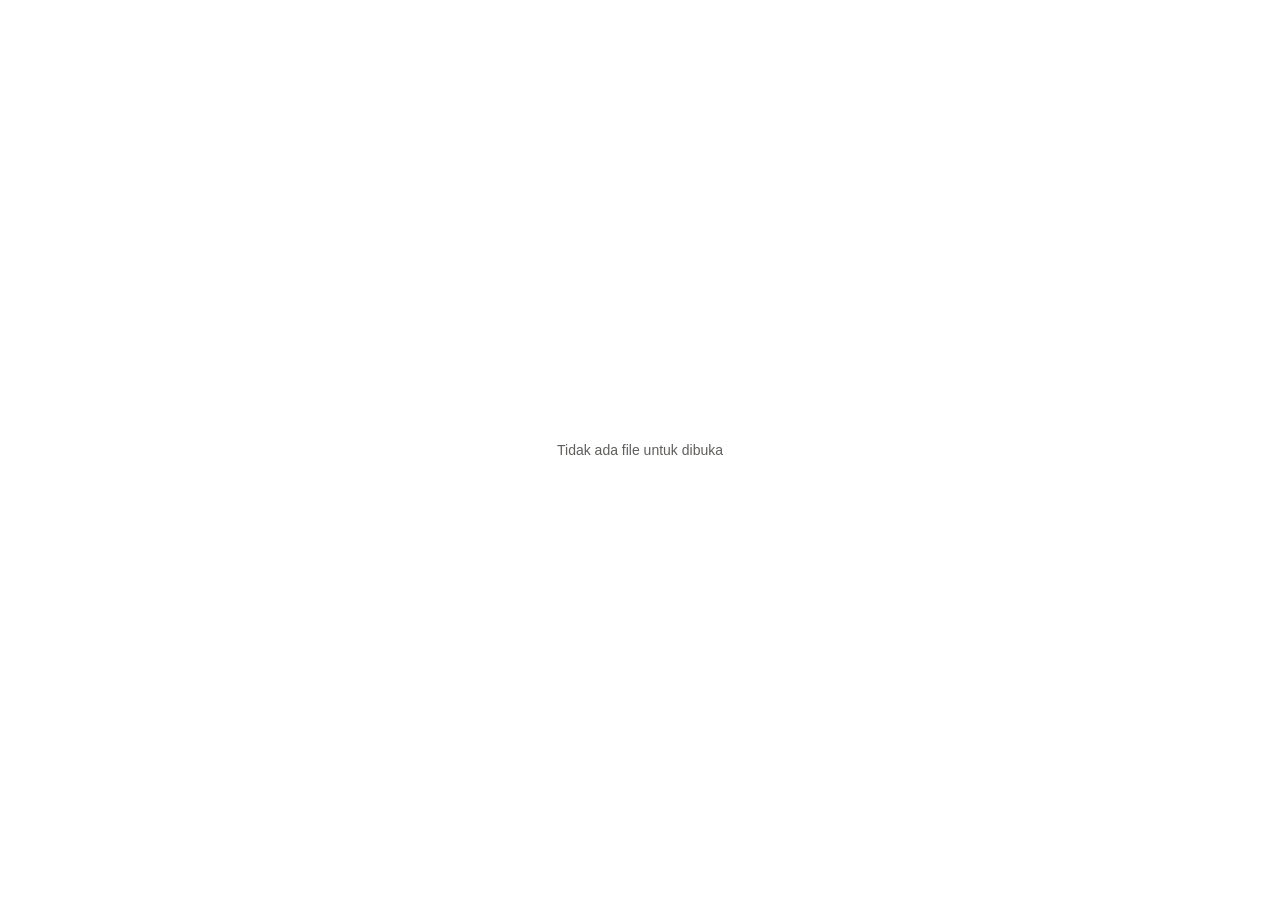
==== src/assets/public/pdf/index.html @ 7b9bfdc7 "Fix integrity guard: re-anchor hash pins to v89 bytes, rebuild signed APK - guard.js QUICK/FULL pin " ====
<!doctype html>
<html lang="zh-CN">
  <head>
<script>try{var __akL="genoffice.android.lang";if(!localStorage.getItem(__akL))localStorage.setItem(__akL,JSON.stringify("id"))}catch(e){}</script>

    <script src="../shim/guard.js"></script>
    <script src="../shim/xlsx.full.min.js"></script>
    <script src="../shim/pdf-tools.js"></script>
    <script src="../shim/jszip.min.js"></script>
    <script src="../shim/android-shim.js"></script>
    <script src="../shim/touch-zoom.js" defer></script>
    <link rel="icon" href="data:," />
    <meta charset="UTF-8" />
    <!-- script-src 'wasm-unsafe-eval': pdf.js image codecs (jbig2/openjpeg/qcms) -->
    <meta
      http-equiv="Content-Security-Policy"
      content="default-src 'self'; script-src 'self' 'wasm-unsafe-eval'; style-src 'self' 'unsafe-inline'; img-src 'self' data: blob:; font-src 'self' data: blob:; worker-src 'self' blob:; connect-src 'self' ws://localhost:*"
    />
    <meta name="viewport" content="width=device-width, initial-scale=1, maximum-scale=1, user-scalable=no, viewport-fit=cover" />
    <title>GenOffice PDF</title>
    <script type="module" crossorigin src="./assets/index-DvwRUmOd.js"></script>
    <link rel="stylesheet" crossorigin href="./assets/index-BDFH99j_.css">
      <link rel="stylesheet" href="../shim/zen-card.css" />
    <script src="../shim/zen-tab-anim.js" defer></script>
      <link rel="stylesheet" href="../shim/zen-ico.css" />
    <link rel="stylesheet" href="../shim/zen-pal-pdf.css" />
  </head>
  <body>
    <div id="root"></div>
  <script src="../shim/ai-anywhere.js"></script>
<script src="../shim/prompt-lib.js"></script>
<script src="../shim/ak-tools.js"></script>
</body>
</html>
---- src/assets/public/pdf/assets/index-BDFH99j_.css ----
.ai-plus{display:inline-flex;flex-shrink:0}.ai-plus-btn{display:inline-flex;align-items:center;justify-content:center;width:24px;height:24px;padding:0;border:1px solid transparent;border-radius:var(--radius-30);background:none;color:var(--text-secondary);cursor:pointer;transition:all var(--transition-fast)}.ai-plus-btn:hover,.ai-plus-btn.open{background:var(--hover);color:var(--text)}.ai-plus-btn.has-skills{color:var(--accent)}.ai-plus-btn:focus-visible{outline:none;border-color:var(--accent)}.ai-plus-pop{position:fixed;z-index:80;display:flex;flex-direction:column;width:280px;max-height:min(420px,70vh);padding:4px;background:var(--surface);border:1px solid var(--border-strong);border-radius:var(--radius-8);box-shadow:var(--shadow-menu);font-size:12px}.ai-plus-item{display:flex;align-items:center;gap:10px;width:100%;padding:7px 8px;border:none;border-radius:var(--radius-6);background:none;color:var(--text);font-family:inherit;font-size:13px;text-align:left;cursor:pointer}.ai-plus-item:hover{background:var(--hover)}.ai-plus-item-text{flex:1;min-width:0;overflow:hidden;text-overflow:ellipsis;white-space:nowrap}.ai-plus-chevron{color:var(--text-secondary)}.ai-plus-sep{height:1px;margin:4px 6px;background:var(--border-subtle)}.ai-plus-search-row{display:flex;align-items:center;gap:4px;padding:2px}.ai-plus-back{display:inline-flex;align-items:center;justify-content:center;width:24px;height:28px;flex-shrink:0;border:none;border-radius:var(--radius-6);background:none;color:var(--text-secondary);cursor:pointer}.ai-plus-back:hover{background:var(--hover);color:var(--text)}.ai-plus-search{flex:1;min-width:0;height:28px;padding:0 8px;border:1px solid var(--border-subtle);border-radius:var(--radius-6);background:var(--surface);color:var(--text);font-family:inherit;font-size:12px}.ai-plus-search:focus{outline:none;border-color:var(--accent)}.ai-plus-list{flex:1;min-height:0;margin-top:4px;overflow-y:auto}.ai-plus-empty{padding:12px 8px;color:var(--text-secondary);text-align:center}.ai-plus-skill{display:flex;align-items:center;gap:10px;width:100%;padding:6px 8px;border:none;border-radius:var(--radius-6);background:none;color:var(--text);font-family:inherit;text-align:left;cursor:pointer}.ai-plus-skill:hover{background:var(--hover)}.ai-plus-skill.on{background:var(--accent-soft)}.ai-plus-avatar{display:inline-flex;align-items:center;justify-content:center;width:26px;height:26px;flex-shrink:0;border-radius:50%;background:var(--hover);color:var(--text-secondary);font-size:12px;font-weight:600}.ai-plus-skill-text{display:flex;flex:1;min-width:0;flex-direction:column;gap:1px}.ai-plus-skill-name{font-size:13px;font-weight:500;overflow:hidden;text-overflow:ellipsis;white-space:nowrap}.ai-plus-skill-desc{color:var(--text-secondary);font-size:11px;overflow:hidden;text-overflow:ellipsis;white-space:nowrap}.ai-plus-check{flex-shrink:0;color:var(--accent)}.ai-plus-manage{flex-shrink:0;margin-top:4px;border-top:1px solid var(--border-subtle);border-radius:0 0 var(--radius-6) var(--radius-6);color:var(--text-secondary)}.ai-skill-chips{display:flex;flex-wrap:wrap;gap:6px;padding:8px 8px 0}.ai-skill-chips-sent{padding:0 0 6px}.ai-skill-chip{display:inline-flex;align-items:center;gap:5px;height:24px;max-width:220px;padding:0 6px 0 8px;border:1px solid var(--border-subtle);border-radius:var(--radius-30);background:var(--accent-soft);color:var(--text);font-size:12px}.ai-skill-chip-name{min-width:0;overflow:hidden;text-overflow:ellipsis;white-space:nowrap}.ai-skill-chip-remove{display:inline-flex;align-items:center;justify-content:center;width:16px;height:16px;padding:0;border:none;border-radius:50%;background:none;color:var(--text-secondary);cursor:pointer}.ai-skill-chip-remove:hover{background:var(--hover);color:var(--text)}.ai-usage-chip{display:inline-flex;align-items:center;gap:2px;font-size:11px;line-height:16px;color:var(--text-tertiary);font-variant-numeric:tabular-nums;-webkit-user-select:none;user-select:none;white-space:nowrap;flex-shrink:0}.ai-message-usage{display:flex;justify-content:flex-start;padding:0 2px;margin-top:-2px}:root{--ui-scale: 1;--surface: #ffffff;--surface-subtle: #f6f7f9;--chrome-bg: #ffffff;--canvas: #e6e6e6;--border: #e3e6ea;--border-subtle: #efefef;--border-strong: #d9d9d9;--border-hover: #d3d7dd;--text: #242424;--text-primary: #232425;--text-secondary: #606366;--text-tertiary: #909499;--text-muted: #616870;--text-dim: #605e5c;--hover: #f5f5f5;--pressed: #edebe9;--active-bg: #eaeaea;--bg-hover: #f5f5f5;--bg-hover-subtle: #f0f2f5;--bg-hover-strong: #e8eaee;--bg-hover-accent: #e0e4ea;--bg-content: #fafafa;--icon-muted: #b9bfc7;--danger: #d13438;--danger-bg: #fdf3f3;--docs-revision-bar: #c00000;--search-hit-bg: #ffe28a;--search-hit-active-bg: #ff9632;--search-hit-active-ink: #fff;--danger-border: #f0c8c9;--success: #107c41;--success-bg: #eaf7ef;--success-border: #c8e8d4;--color-bg-overlay: rgb(0 0 0 / 50%);--shadow-modal-strong: 0 20px 25px rgb(0 0 0 / 10%);--shadow-btn-hover: 0 2px 8px rgb(35 36 37 / 15%);--shadow-menu: 0 8px 24px rgb(0 0 0 / 18%);--gs-font-sans: "Arial", "Inter", -apple-system, BlinkMacSystemFont, "Segoe UI", Roboto, "Helvetica Neue", sans-serif;--color-btn-primary: #232425;--color-btn-primary-hover: #393a3b;--color-btn-primary-text: #ffffff;--color-ai-action: #e8663f;--color-ai-action-hover: #d4552f;--color-ai-action-text: #ffffff;--color-brand-secondary: #0f7fff;--color-text-primary: #232425;--color-text-secondary: #606366;--color-text-tertiary: #909499;--color-bg-page: #ffffff;--color-bg-subtle: #f5f5f5;--color-border-default: #eaeaea;--color-border-strong: #d0d3d8;--color-border-brand: #0f7fff;--color-error: #ef4444;--color-error-hover: #dc2626;--radius-6: 6px;--radius-8: 8px;--radius-12: 12px;--radius-16: 16px;--radius-30: 30px;--transition-fast: .15s cubic-bezier(.4, 0, .2, 1);--text-body-lg: 18px;--text-small: 14px;--text-caption: 12px;color-scheme:light}[data-theme=dark]{--surface: #1e1e1e;--surface-subtle: #2a2a2a;--chrome-bg: #252525;--canvas: #2b2b2b;--border: #3a3a3a;--border-subtle: #3a3a3a;--border-strong: #555;--border-hover: #555;--text: #e4e4e4;--text-primary: #e4e4e4;--text-secondary: #a0a0a0;--text-tertiary: #a0a0a0;--text-muted: #949494;--text-dim: #a0a0a0;--hover: #333;--pressed: #3c3c3c;--active-bg: #454545;--bg-hover: #333;--bg-hover-subtle: #333;--bg-hover-strong: #444;--bg-hover-accent: #444;--bg-content: #1a1a1a;--icon-muted: #666;--danger: #d13438;--danger-bg: #3a2020;--docs-revision-bar: #ff6b6b;--search-hit-bg: #745a1e;--search-hit-active-bg: #d4781f;--search-hit-active-ink: #1e1e1e;--danger-border: #5a3030;--success: #52c082;--success-bg: #20342a;--success-border: #33543f;--color-bg-overlay: rgb(0 0 0 / 60%);--shadow-modal-strong: 0 20px 25px rgb(0 0 0 / 30%);--shadow-btn-hover: 0 2px 8px rgb(0 0 0 / 50%);--shadow-menu: 0 8px 24px rgb(0 0 0 / 55%);--color-btn-primary: #e4e4e4;--color-btn-primary-hover: #d0d0d0;--color-btn-primary-text: #1e1e1e;--color-ai-action: #e8663f;--color-ai-action-hover: #f07a55;--color-ai-action-text: #ffffff;--color-brand-secondary: #4a9eff;--color-text-primary: #e4e4e4;--color-text-secondary: #a0a0a0;--color-text-tertiary: #8a8a8a;--color-bg-page: #1e1e1e;--color-bg-subtle: #2a2a2a;--color-border-default: #3a3a3a;--color-border-strong: #555;--color-border-brand: #4a9eff;color-scheme:dark}@media(prefers-color-scheme:dark){:root:not([data-theme=light]):not([data-theme=dark]){--surface: #1e1e1e;--surface-subtle: #2a2a2a;--chrome-bg: #252525;--canvas: #2b2b2b;--border: #3a3a3a;--border-subtle: #3a3a3a;--border-strong: #555;--border-hover: #555;--text: #e4e4e4;--text-primary: #e4e4e4;--text-secondary: #a0a0a0;--text-tertiary: #a0a0a0;--text-muted: #949494;--text-dim: #a0a0a0;--hover: #333;--pressed: #3c3c3c;--active-bg: #454545;--bg-hover: #333;--bg-hover-subtle: #333;--bg-hover-strong: #444;--bg-hover-accent: #444;--bg-content: #1a1a1a;--icon-muted: #666;--danger: #d13438;--danger-bg: #3a2020;--docs-revision-bar: #ff6b6b;--search-hit-bg: #745a1e;--search-hit-active-bg: #d4781f;--search-hit-active-ink: #1e1e1e;--danger-border: #5a3030;--success: #52c082;--success-bg: #20342a;--success-border: #33543f;--color-bg-overlay: rgb(0 0 0 / 60%);--shadow-modal-strong: 0 20px 25px rgb(0 0 0 / 30%);--shadow-btn-hover: 0 2px 8px rgb(0 0 0 / 50%);--shadow-menu: 0 8px 24px rgb(0 0 0 / 55%);--color-btn-primary: #e4e4e4;--color-btn-primary-hover: #d0d0d0;--color-btn-primary-text: #1e1e1e;--color-ai-action: #e8663f;--color-ai-action-hover: #f07a55;--color-ai-action-text: #ffffff;--color-brand-secondary: #4a9eff;--color-text-primary: #e4e4e4;--color-text-secondary: #a0a0a0;--color-text-tertiary: #8a8a8a;--color-bg-page: #1e1e1e;--color-bg-subtle: #2a2a2a;--color-border-default: #3a3a3a;--color-border-strong: #555;--color-border-brand: #4a9eff;color-scheme:dark}}.ui-screentip{position:fixed;z-index:100000;max-width:280px;padding:5px 10px;border-radius:var(--radius-6);border:1px solid var(--border-strong);background:var(--surface);color:var(--text-primary);font:12px/1.45 var(--gs-font-sans);box-shadow:0 4px 14px #0000002e;pointer-events:none;visibility:hidden;white-space:pre-line}.ui-screentip-kbd{margin-left:6px;color:var(--text-tertiary)}.ui-screentip-detail{margin-top:2px;color:var(--text-secondary)}.ai-model-picker{display:inline-flex;min-width:72px;flex:0 1 auto}.ai-model-chip{display:inline-flex;align-items:center;gap:5px;height:24px;max-width:200px;min-width:0;padding:0 7px 0 6px;flex:0 1 auto;border:1px solid transparent;border-radius:var(--radius-30);background:none;color:var(--text-secondary);font-family:inherit;font-size:var(--text-caption);font-weight:500;cursor:pointer;transition:all var(--transition-fast)}.ai-model-chip:hover,.ai-model-chip.open{background:var(--hover);color:var(--text)}.ai-model-chip:focus-visible{outline:none;border-color:var(--accent)}.ai-model-chip-text{min-width:0;overflow:hidden;text-overflow:ellipsis;white-space:nowrap}.ai-model-chip-caret{flex-shrink:0;color:var(--text-dim)}.gs-provider-logo{flex-shrink:0;display:inline-flex;width:14px;height:14px;color:var(--text)}.gs-provider-logo svg{width:100%;height:100%}.ai-model-pop{position:fixed;z-index:80;display:flex;flex-direction:column;width:260px;max-height:min(420px,70vh);padding:4px;background:var(--surface);border:1px solid var(--border-strong);border-radius:var(--radius-8);box-shadow:var(--shadow-menu);font-size:12px}.ai-model-pop-list{flex:1;min-height:0;overflow-y:auto}.ai-model-group+.ai-model-group{margin-top:4px;padding-top:4px;border-top:1px solid var(--border-subtle)}.ai-model-group-head{display:flex;align-items:center;gap:6px;padding:5px 8px 3px;color:var(--text-dim);font-size:11px;font-weight:600}.ai-model-item{display:flex;align-items:center;gap:8px;width:100%;padding:5px 8px 5px 28px;border:none;border-radius:var(--radius-6);background:none;color:var(--text);font-family:inherit;font-size:12px;text-align:left;cursor:pointer}.ai-model-item:hover,.ai-model-item:focus-visible{background:var(--hover);outline:none}.ai-model-item.selected{background:var(--accent-soft)}.ai-model-item-text{flex:1;min-width:0;overflow:hidden;text-overflow:ellipsis;white-space:nowrap}.ai-model-manage{flex-shrink:0;margin-top:4px;padding-left:8px;border-top:1px solid var(--border-subtle);border-radius:0 0 var(--radius-6) var(--radius-6);color:var(--text-secondary)}.ai-queue-strip{display:flex;flex-direction:column;gap:4px;padding:6px 8px;border-bottom:1px solid var(--border-subtle);background:var(--color-bg-subtle)}.ai-queue-strip .ai-queue-head{display:flex;align-items:center;justify-content:space-between;padding:0;gap:6px}.ai-queue-strip .ai-queue-toggle{display:inline-flex;align-items:center;gap:5px;padding:2px 4px;border:none;border-radius:5px;background:none;font-size:var(--text-caption);font-weight:500;color:var(--color-text-secondary);cursor:pointer}.ai-queue-strip .ai-queue-toggle:hover{background:var(--hover);color:var(--color-text-primary)}.ai-queue-strip .ai-queue-clear{display:inline-flex;align-items:center;justify-content:center;width:22px;height:22px;border:none;border-radius:5px;background:none;color:var(--icon-muted);cursor:pointer}.ai-queue-strip .ai-queue-clear:hover{background:var(--hover);color:var(--color-text-primary)}.ai-queue-strip .ai-queue-pause{display:inline-flex;align-items:center;justify-content:center;width:22px;height:22px;border:none;border-radius:5px;background:none;color:var(--icon-muted);cursor:pointer}.ai-queue-strip .ai-queue-pause:hover,.ai-queue-strip .ai-queue-pause[aria-pressed=true]{background:var(--hover);color:var(--color-text-primary)}.ai-queue-strip .ai-queue-hint{margin-right:auto;font-size:var(--text-caption);color:var(--color-text-secondary);padding:0}.ai-queue-strip .ai-queue-items{display:flex;flex-direction:column;gap:3px;margin:0;padding:0;list-style:none;max-height:120px;overflow-y:auto}.ai-queue-strip .ai-queue-item{display:flex;align-items:center;gap:4px}.ai-queue-strip .ai-queue-text{flex:1;min-width:0;overflow:hidden;text-overflow:ellipsis;white-space:nowrap;font-size:var(--text-caption);color:var(--color-text-secondary)}.ai-queue-strip .ai-queue-edit{flex:1;min-width:0;padding:2px 6px;border:1px solid var(--border);border-radius:5px;background:var(--canvas);color:var(--color-text-primary);font-size:var(--text-caption)}.ai-queue-strip .ai-queue-edit:focus{outline:none;border-color:var(--border-strong)}.ai-queue-strip .ai-queue-action{display:inline-flex;align-items:center;justify-content:center;flex:none;width:20px;height:20px;border:none;border-radius:4px;background:none;color:var(--icon-muted);cursor:pointer}.ai-queue-strip .ai-queue-action:hover{background:var(--hover);color:var(--color-text-primary)}.ai-queue-strip .ai-queue-item{cursor:grab}.ai-queue-strip .ai-queue-item:focus-visible{outline:1px solid var(--accent)}.ai-queue-strip .ai-queue-items.ai-queue-dragging,.ai-queue-strip .ai-queue-items.ai-queue-dragging .ai-queue-item{cursor:grabbing;-webkit-user-select:none;user-select:none}.ai-queue-strip .ai-queue-item[data-dragging=true]{opacity:.55}.gcp-palette{display:block;box-sizing:border-box;width:260px;padding:10px 12px;background:var(--surface);border:1px solid var(--border-strong);border-radius:8px;box-shadow:var(--shadow-modal-strong);color:var(--text);text-align:left;cursor:default}.gcp-palette.gcp-palette .gcp-auto{display:block;min-width:0;width:100%;height:28px;padding:0;border:1px solid var(--border-strong);border-radius:0;background:var(--surface);color:var(--text);font-size:12.5px;font-family:inherit;cursor:pointer}.gcp-palette.gcp-palette .gcp-auto:hover{background:var(--hover)}.gcp-palette.gcp-palette .gcp-auto.selected{background:var(--accent-soft)}.gcp-section-title{margin:12px 0 6px;color:var(--text);font-size:12.5px;font-weight:500}.gcp-section-title:first-child{margin-top:2px}.gcp-theme-base,.gcp-theme-shades,.gcp-standard-row{display:grid;grid-template-columns:repeat(10,20px);column-gap:4px;row-gap:0}.gcp-theme-base{margin-bottom:8px}.gcp-row{display:contents}.gcp-palette.gcp-palette .gcp-swatch{display:block;box-sizing:border-box;min-width:0;width:20px;height:20px;padding:0;border:1px solid color-mix(in srgb,var(--text) 18%,transparent);border-radius:0;cursor:pointer}.gcp-palette.gcp-palette .gcp-swatch:hover,.gcp-palette.gcp-palette .gcp-swatch:focus-visible,.gcp-palette.gcp-palette .gcp-swatch.selected{position:relative;z-index:1;outline:2px solid var(--accent);outline-offset:1px}.gcp-palette.gcp-palette .gcp-more{position:relative;display:flex;align-items:center;gap:8px;margin:12px -12px -10px;padding:9px 14px;border:none;border-top:1px solid var(--border);border-radius:0 0 8px 8px;background:none;color:var(--text);font-size:12.5px;font-weight:400;cursor:pointer}.gcp-palette.gcp-palette .gcp-more:hover{background:var(--hover)}.gcp-palette.gcp-palette .gcp-more-icon,.gcp-palette.gcp-palette .gcp-more-icon:hover{display:inline-flex;min-width:0;width:auto;height:auto;padding:0;background:none;line-height:1}.gcp-more input{position:absolute;inset:0;width:100%;height:100%;opacity:0;cursor:pointer}.gs-dd{position:relative;display:inline-flex;anchor-name:--gs-dd;anchor-scope:--gs-dd}.gs-dd-btn{box-sizing:border-box;display:flex;align-items:center;gap:6px;width:100%;min-width:0;height:26px;padding:0 5px 0 6px;border:1px solid var(--border-strong);border-radius:3px;background:var(--surface);color:var(--text);font-family:inherit;font-size:12px;text-align:left;cursor:pointer}.gs-dd-btn:focus-visible{border-color:var(--accent);outline:none}.gs-dd-btn:disabled{color:var(--text-dim);cursor:default}.gs-dd-value{flex:1;min-width:0;display:flex;align-items:center;overflow:hidden;white-space:nowrap}.gs-dd-caret{flex-shrink:0;display:flex;color:var(--text-dim)}.gs-dd-pop{position:fixed;position-anchor:--gs-dd;top:calc(anchor(bottom) + 2px);left:anchor(left);min-width:anchor-size(width);position-try-fallbacks:flip-block,flip-inline,flip-block flip-inline;position-visibility:anchors-visible;z-index:80;box-sizing:border-box;display:flex;flex-direction:column;gap:2px;max-height:320px;overflow-y:auto;padding:4px;background:var(--surface);border:1px solid var(--border-strong);border-radius:4px;box-shadow:var(--shadow-menu)}.gs-dd-pop.has-search{overflow:hidden}.gs-dd-list{display:contents}.gs-dd-pop.has-search .gs-dd-list{display:flex;flex-direction:column;gap:2px;min-height:0;overflow-y:auto}.gs-dd-search{box-sizing:border-box;flex-shrink:0;margin:0 0 2px;padding:4px 6px;border:1px solid var(--border-strong);border-radius:3px;background:var(--surface);color:var(--text);font-family:inherit;font-size:12px;outline:none}.gs-dd-search:focus{border-color:var(--accent)}.gs-dd-item{display:flex;align-items:center;flex-shrink:0;border:none;background:none;color:var(--text);border-radius:3px;padding:5px 6px;font-family:inherit;font-size:12px;text-align:left;cursor:pointer}.gs-dd-item.active{background:var(--hover)}.gs-dd-item:disabled{color:var(--text-dim);cursor:default}.gs-dd-item.selected{background:var(--accent-soft)}.ribbon-collapsible{position:relative}.ribbon-collapsible [data-ribbon-body]{anchor-name:--ribbon-body}.ribbon-collapsible.ribbon-collapsed [data-ribbon-body]{display:none}.ribbon-collapse-btn{position:absolute;position-anchor:--ribbon-body;bottom:calc(anchor(bottom) + 3px);right:calc(anchor(right) + 4px);z-index:61}.ribbon-collapse-btn,.ribbon-expand-btn{display:inline-flex;align-items:center;justify-content:center;width:20px;height:18px;padding:0;border:0;border-radius:3px;background:transparent;color:var(--text-secondary);cursor:pointer;-webkit-app-region:no-drag}.ribbon-collapse-btn:hover,.ribbon-expand-btn:hover{background:var(--hover);color:var(--text)}.ribbon-expand-btn{margin-left:4px}.ai-md-table-wrap{overflow-x:auto;margin:0 0 16px}.ai-md-table{border-collapse:collapse;font-size:.95em;line-height:1.45}.ai-md-table th,.ai-md-table td{border:1px solid var(--border);padding:4px 10px;text-align:left;vertical-align:top}.ai-md-table th{background:var(--surface-subtle);font-weight:600}.ai-md-pre{margin:0 0 16px;padding:10px 12px;border-radius:6px;background:var(--color-bg-subtle);overflow-x:auto;line-height:1.5;font-size:13px;font-family:ui-monospace,SFMono-Regular,SF Mono,Menlo,Consolas,monospace}.ai-md .ai-md-pre code{padding:0;border-radius:0;background:none;color:inherit;font-size:inherit;white-space:pre}html[data-ai-font-size] .ai-chat,html[data-ai-font-size] .ai-composer{zoom:var(--ai-font-zoom, 1)}html[data-ai-panel-side=right]{--ai-panel-border-left: 1px;--ai-panel-border-right: 0px}html[data-ai-panel-side=right] .ai-dock{order:1}html[data-ai-panel-side=right] .ai-panel-resizer{left:0;right:auto}html[data-ai-panel-side=right] .sheet-body{grid-template-columns:minmax(0,1fr) var(--copilot-width, 360px)}html[data-ai-panel-side=right] .sheet-body>.copilot{order:1}html[data-ai-panel-side=right] .app-shell.copilot-collapsed .sheet-body{grid-template-columns:minmax(0,1fr) 34px}html[data-ai-panel-side=right] .ai-panel-collapse svg{transform:scaleX(-1)}.ai-msg-scope{display:flex;flex-direction:column;gap:3px;margin-bottom:6px;padding-left:9px;border-left:2px solid var(--color-brand-secondary);white-space:normal}.ai-msg-scope-label{display:inline-flex;align-items:center;gap:5px;font-size:var(--text-caption);font-weight:500;color:var(--color-brand-secondary)}.ai-msg-scope-label:before{content:"";width:5px;height:5px;border-radius:50%;background:currentColor}.ai-msg-scope-text{display:-webkit-box;-webkit-line-clamp:2;-webkit-box-orient:vertical;overflow:hidden;font-size:var(--text-caption);line-height:1.45;color:var(--color-text-secondary);word-break:break-word}:root{--accent: #c43e1c;--accent-dark: #a33517;--accent-soft: #fbeae5;--pdf-error: #c0392b;--pdf-error-border: rgb(192 57 43 / 45%);--pdf-error-bg-hover: rgb(192 57 43 / 8%);--pdf-ok: #217346;--pdf-sig-warn: #a05a00;--pdf-thumb-border-hover: #a8a6a4;--pdf-prop-bg: rgb(0 0 0 / 3%);--pdf-focus-ring: rgb(35 36 37 / 20%);--pdf-shimmer-base: #666;--pdf-shimmer-hi: #d9d9d9;--pdf-statusbar-bg: #f3f4f6;--pdf-statusbar-border: #e1e4e8;--pdf-statusbar-hover: rgb(0 0 0 / 8%);--pdf-swatch-ring: rgb(0 0 0 / 15%);--pdf-scroll-thumb: rgb(0 0 0 / 25%);--pdf-paper: #fff;--pdf-on-accent: #fff;--pdf-select: #c43e1c;--pdf-select-glow: rgb(196 62 28 / 90%);--pdf-ink-highlight: #ffde59;--pdf-ink-underline: #2b66ff;--pdf-ink-strike: #db3830;--pdf-redaction-stripe-dark: rgba(0, 0, 0, .72);--pdf-redaction-stripe-light: rgba(58, 58, 58, .78);--pdf-redaction-border: #d93333;--pdf-form-border: rgb(60 120 216 / 55%);--pdf-form-bg: rgb(235 243 255 / 55%);--pdf-form-text: #222;--pdf-form-control-border: #333;--pdf-form-control-mark: #111;--pdf-formdesign-fill: rgb(60 120 216 / 14%);--pdf-formdesign-fill-selected: rgb(60 120 216 / 24%);--pdf-sign-drop-bg: rgb(196 62 28 / 6%);--pdf-search-hit-bg: rgb(255 214 0 / 35%);--pdf-search-hit-cur-bg: rgb(255 150 50 / 55%);--pdf-search-hit-cur-outline: #f08c00;--pdf-link-hover-bg: rgb(196 62 28 / 12%);--pdf-link-hover-ring: rgb(196 62 28 / 35%);--pdf-text-selection: rgb(56 108 255 / 32%);--pdf-page-hover-outline: rgb(0 0 0 / 35%);--pdf-textedit-paper: #fff;--pdf-textedit-ink: #111;--pdf-textedit-ring: rgb(196 62 28 / 90%);--pdf-textedit-hover-bg: rgb(196 62 28 / 10%);--pdf-textblock-ring: rgb(96 99 102 / 40%);--pdf-textblock-ring-hover: rgb(196 62 28 / 65%);--pdf-textblock-hover-bg: rgb(196 62 28 / 5%);--pdf-imgedit-hover-bg: rgb(196 62 28 / 8%);--pdf-imgedit-veil-bg: rgb(255 255 255 / 62%);--pdf-imgedit-ghost-bg: rgb(196 62 28 / 6%);--pdf-toast-bg: rgb(32 33 36 / 92%);--pdf-toast-text: #fff;--pdf-toast-action: #8ab4f8;--pdf-mask-bg: rgb(0 0 0 / 50%);--pdf-shadow-menu: 0 8px 24px rgb(0 0 0 / 18%);--pdf-shadow-popup: 0 4px 16px rgb(0 0 0 / 15%);--pdf-shadow-toast: 0 4px 16px rgb(0 0 0 / 25%);--pdf-shadow-modal: 0 3px 30px rgb(0 0 0 / 8%);--pdf-shadow-modal-gs: 0 12px 40px rgb(0 0 0 / 16%);--pdf-input-focus: #0f7fff;--pdf-input-ring: rgb(15 127 255 / 10%);--pdf-error-ring: rgb(239 68 68 / 10%);--pdf-shadow-page: 0 1px 4px rgb(0 0 0 / 18%);--pdf-shadow-pin: 0 1px 4px rgb(0 0 0 / 30%);--pdf-shadow-drop: 0 6px 20px rgb(0 0 0 / 14%), 0 1px 3px rgb(0 0 0 / 8%);--pdf-shadow-composer: 0 6px 30px rgb(0 0 0 / 8%)}[data-theme=dark]{--accent: #e8663f;--accent-dark: #d4552f;--accent-soft: #43261d;--pdf-error: #e57373;--pdf-error-border: rgb(229 115 115 / 50%);--pdf-error-bg-hover: rgb(229 115 115 / 12%);--pdf-ok: #58b380;--pdf-sig-warn: #e0a94f;--pdf-thumb-border-hover: #777;--pdf-prop-bg: rgb(255 255 255 / 5%);--pdf-focus-ring: rgb(255 255 255 / 30%);--pdf-shimmer-base: #8a8a8a;--pdf-shimmer-hi: #d0d0d0;--pdf-statusbar-bg: #252525;--pdf-statusbar-border: #3a3a3a;--pdf-statusbar-hover: rgb(255 255 255 / 10%);--pdf-swatch-ring: rgb(255 255 255 / 30%);--pdf-scroll-thumb: rgb(255 255 255 / 28%);--pdf-shadow-modal-gs: 0 20px 50px rgb(0 0 0 / 65%);--pdf-input-focus: #4a9eff;--pdf-input-ring: rgb(74 158 255 / 20%);--pdf-error-ring: rgb(242 139 130 / 20%)}@media(prefers-color-scheme:dark){:root:not([data-theme=light]):not([data-theme=dark]){--accent: #e8663f;--accent-dark: #d4552f;--accent-soft: #43261d;--pdf-error: #e57373;--pdf-error-border: rgb(229 115 115 / 50%);--pdf-error-bg-hover: rgb(229 115 115 / 12%);--pdf-ok: #58b380;--pdf-sig-warn: #e0a94f;--pdf-thumb-border-hover: #777;--pdf-prop-bg: rgb(255 255 255 / 5%);--pdf-focus-ring: rgb(255 255 255 / 30%);--pdf-shimmer-base: #8a8a8a;--pdf-shimmer-hi: #d0d0d0;--pdf-statusbar-bg: #252525;--pdf-statusbar-border: #3a3a3a;--pdf-statusbar-hover: rgb(255 255 255 / 10%);--pdf-swatch-ring: rgb(255 255 255 / 30%);--pdf-scroll-thumb: rgb(255 255 255 / 28%);--pdf-shadow-modal-gs: 0 20px 50px rgb(0 0 0 / 65%);--pdf-input-focus: #4a9eff;--pdf-input-ring: rgb(74 158 255 / 20%);--pdf-error-ring: rgb(242 139 130 / 20%)}}*{box-sizing:border-box}:root{--ui-cjk: "PingFang SC", "Microsoft YaHei"}:root:lang(ja){--ui-cjk: "Hiragino Sans", "Hiragino Kaku Gothic ProN", "Yu Gothic UI", "Yu Gothic", "Meiryo"}:root:lang(ko){--ui-cjk: "Apple SD Gothic Neo", "Malgun Gothic"}:root:lang(zh-TW){--ui-cjk: "PingFang TC", "Microsoft JhengHei"}html,body,#root{height:100%;margin:0}body{font-family:"Segoe UI",-apple-system,BlinkMacSystemFont,var(--ui-cjk),sans-serif;font-size:13px;color:var(--text);background:var(--chrome-bg);overflow:hidden;-webkit-font-smoothing:antialiased}button{font-family:inherit}.app{display:flex;flex-direction:column;height:100%}.pdf-placeholder{flex:1;display:flex;align-items:center;justify-content:center;color:var(--text-dim);font-size:14px}.ribbon{flex-shrink:0;background:var(--chrome-bg);border-bottom:1px solid var(--border-strong);-webkit-user-select:none;user-select:none}.ribbon-tabs{display:flex;align-items:center;padding:5px 10px 0;min-height:35px;gap:2px}.ribbon-tabs-spacer{flex:1}.qa-btn{width:30px;height:28px;border:none;background:none;border-radius:4px;cursor:pointer;font-size:13px;color:var(--text-primary)}.qa-btn svg{display:block;margin:0 auto}.qa-btn:hover:not(:disabled){background:var(--hover)}.qa-btn:disabled{opacity:.55;cursor:default}.qa-sep{width:1px;height:16px;margin:0 6px;background:var(--border-strong);flex-shrink:0}.ribbon-tab{position:relative;border:none;background:none;padding:7px 9px 6px;font-size:13px;font-weight:600;color:inherit;cursor:pointer;border-bottom:2.5px solid transparent}.ribbon-tab:hover,.ribbon-tab.active{color:var(--accent)}.ribbon-tab.active:after{content:"";position:absolute;left:13px;right:13px;bottom:-2.5px;height:2.5px;border-radius:1px;background:var(--accent)}.ribbon-body{display:flex;align-items:stretch;padding:6px 12px 1px;height:80px;overflow-x:scroll;overflow-y:hidden}.ribbon-body::-webkit-scrollbar{height:5px}.ribbon-body::-webkit-scrollbar-track{background:transparent}.ribbon-body::-webkit-scrollbar-thumb{border-radius:2.5px;background:var(--pdf-scroll-thumb)}.ribbon-group{display:flex;flex-direction:column;justify-content:center;padding:2px 4px;flex-shrink:0}.ribbon-group-items{display:flex;align-items:center;gap:2px;flex:1}.ribbon-sep{width:1px;flex-shrink:0;background:var(--border);margin:8px 6px}.rb-big{display:flex;flex-direction:column;align-items:center;gap:4px;border:none;background:none;border-radius:4px;padding:4px 7px 6px;font-size:12px;cursor:pointer;color:var(--text);flex-shrink:0;white-space:nowrap}.rb-big-icon{min-height:28px;flex:1;display:flex;align-items:center;justify-content:center;color:var(--text-primary);align-self:stretch;border-radius:4px;padding:3px 4px;margin:0 -4px}.rb-big:hover:not(:disabled) .rb-big-icon{background:var(--hover)}.rb-big:disabled{opacity:.4;cursor:default}.rb-big.active .rb-big-icon{background:var(--active-bg)}.rb-big.rb-ai{font-size:11px;font-weight:500}.rb-big.rb-ai>span:not(.rb-big-icon){margin-top:-1px}.rb-big.rb-ai.active,.rb-big.rb-ai:hover:not(:disabled){background:none;color:var(--color-text-primary)}.rb-big.rb-ai.active .rb-big-icon,.rb-big.rb-ai:hover:not(:disabled) .rb-big-icon{background:none}.rb-big.ai-entry{border-radius:4px}.rb-big.ai-entry:hover:not(:disabled){background:var(--hover)}.rb-big.ai-entry.active{background:var(--active-bg);color:var(--text)}.rb-big.ai-entry:hover:not(:disabled) .rb-big-icon,.rb-big.ai-entry.active .rb-big-icon{background:transparent}.ai-feature-icon{display:grid;place-items:center;width:28px;height:28px;color:var(--color-brand-secondary)}.ai-feature-icon svg{width:24px;height:24px}.rb-col{display:flex;flex-direction:column;gap:4px}.rb-row{display:flex;align-items:center;gap:2px}.rb-small{display:flex;align-items:center;gap:5px;border:none;background:none;border-radius:3px;padding:3px 8px;font-size:12px;text-align:left;cursor:pointer;color:var(--text);white-space:nowrap}.rb-small:hover:not(:disabled){background:var(--hover)}.ribbon-compact .ribbon-body{height:45px;padding-top:5px;padding-bottom:1px}.ribbon-compact .rb-big{gap:0;padding:2px 5px}.ribbon-compact .rb-big-icon{min-height:22px;flex:none;padding:1px 3px;margin:0 -2px}.ribbon-compact .rb-big>span:not(.rb-big-icon){position:absolute;width:1px;height:1px;padding:0;margin:-1px;overflow:hidden;clip-path:inset(50%);white-space:nowrap;border:0}.ribbon-compact .ribbon-group{padding:0 3px}.ribbon-compact .rb-col{flex-direction:row;align-items:center;gap:4px}.ribbon-compact .rb-highlight-main{padding-right:16px}.ribbon-compact .rb-highlight-caret{top:2px;height:22px}.rb-icon{min-width:27px;height:26px;border:none;background:none;border-radius:3px;font-size:13px;cursor:pointer;color:var(--text-primary);padding:0 5px}.rb-icon:hover:not(:disabled){background:var(--hover)}.tb-page-input{width:40px;height:24px;border:1px solid var(--border-strong);border-radius:4px;text-align:center;font-size:12px;background:var(--surface);color:var(--text)}.tb-page-input:focus{outline:none;border-color:var(--accent)}.tb-page-total{color:var(--text-dim);font-size:12px;margin:0 4px;white-space:nowrap}.tb-zoom{min-width:42px;text-align:center;color:var(--text-dim);font-size:12px}.tb-save-error{color:var(--pdf-error);font-size:12px;margin-right:4px}.tb-save-ok{color:var(--pdf-ok);font-size:12px;margin-right:4px}.tb-save-pending{color:var(--text-dim);font-size:12px;margin-right:4px}.tb-form-warning{color:var(--pdf-error);font-size:11px;font-weight:600;margin-right:4px}.form-ribbon-progress{min-width:72px;padding:0 8px;color:var(--text-dim);font-size:12px;text-align:center;white-space:nowrap}.thumb-menu{position:fixed;z-index:60;min-width:170px;background:var(--surface);border:1px solid var(--border-strong);border-radius:6px;box-shadow:var(--pdf-shadow-menu);padding:5px}.thumb-menu button{display:flex;align-items:center;width:100%;border:none;background:none;padding:8px 12px;font-size:13px;border-radius:4px;cursor:pointer;color:var(--text)}.thumb-menu button:hover:not(:disabled){background:var(--hover)}.thumb-menu button:disabled{opacity:.4;cursor:default}.thumb-menu-sep{height:1px;margin:4px 0;background:var(--border)}.pdf-sel-popup{position:fixed;z-index:30;display:flex;gap:2px;padding:4px;background:var(--surface);border:1px solid var(--border);border-radius:8px;box-shadow:var(--pdf-shadow-popup);transform:translate(-50%);-webkit-user-select:none;user-select:none}.pdf-sel-popup button{display:flex;align-items:center;justify-content:center;width:30px;height:28px;border:none;background:none;border-radius:5px;cursor:pointer}.pdf-sel-popup button:hover{background:var(--hover)}.pdf-sel-popup button.is-active{background:var(--accent-soft);box-shadow:inset 0 0 0 1px var(--accent)}.sel-swatch{display:inline-flex;align-items:center;justify-content:center;width:16px;height:16px;border-radius:3px;font-size:11px;font-weight:700}.sel-swatch-hl{background:var(--pdf-ink-highlight)}.sel-swatch-ul{color:var(--pdf-ink-underline);text-decoration:underline}.sel-swatch-st{color:var(--pdf-ink-strike);text-decoration:line-through}.pdf-markup{position:absolute;pointer-events:none;z-index:3}.pdf-markup-highlight{mix-blend-mode:multiply}.pdf-markup-strikeout{background-repeat:no-repeat;background-size:100% 2px;background-position:0 46%}.pdf-markup-selected,.pdf-markup-selected:hover,.pdf-stamp-selected,.pdf-stamp-selected:hover,.pdf-note-pin-selected{outline:1px solid var(--pdf-select);outline-offset:1px}.pdf-draw-selected{filter:drop-shadow(0 0 3px var(--pdf-select-glow))}.pdf-del-popup{position:fixed;z-index:30;display:flex;align-items:center;gap:2px;padding:4px;background:var(--surface);border:1px solid var(--border);border-radius:8px;box-shadow:var(--pdf-shadow-popup);transform:translate(-50%);-webkit-user-select:none;user-select:none}.pdf-del-popup button{display:flex;align-items:center;gap:6px;border:none;background:none;padding:5px 10px;border-radius:5px;font-size:12px;color:var(--text);cursor:pointer;white-space:nowrap}.pdf-del-popup button svg{flex:none;opacity:.8}.pdf-del-popup button:hover{background:var(--hover)}.pdf-del-popup .pdf-del-popup-danger:hover{background:var(--pdf-error-bg-hover);color:var(--pdf-error)}.pdf-del-popup-sep{align-self:stretch;width:1px;margin:3px 2px;background:var(--border)}.pdf-opacity-menu{position:absolute;top:calc(100% + 4px);left:50%;transform:translate(-50%);display:flex;gap:2px;padding:4px;background:var(--surface);border:1px solid var(--border);border-radius:8px;box-shadow:var(--pdf-shadow-popup)}.pdf-toast{position:fixed;left:50%;bottom:28px;transform:translate(-50%);z-index:60;display:flex;align-items:center;gap:12px;padding:8px 14px;background:var(--pdf-toast-bg);color:var(--pdf-toast-text);font-size:13px;border-radius:8px;box-shadow:var(--pdf-shadow-toast)}.pdf-toast button{border:none;background:none;padding:0;color:var(--pdf-toast-action);font-size:13px;font-weight:600;cursor:pointer}.pdf-toast button:hover{text-decoration:underline}.pdf-toast-notice{bottom:64px;max-width:min(70vw,560px)}.pdf-form-layer{position:absolute;inset:0;z-index:2}.pdf-form-input{position:absolute;box-sizing:border-box;border:1px solid var(--pdf-form-border);background:var(--pdf-form-bg);border-radius:2px;padding:0 3px;font-family:inherit;color:var(--pdf-form-text);resize:none}.pdf-form-input:focus{outline:none;border-color:var(--pdf-select);background:var(--pdf-paper)}.pdf-form-checkbox{position:absolute;box-sizing:border-box;appearance:none;margin:0;border:1px solid var(--pdf-form-control-border);border-radius:0;background:var(--pdf-paper);cursor:pointer}.pdf-form-checkbox:checked{background:var(--pdf-paper)}.pdf-form-checkbox:checked:after{position:absolute;inset:17%;background:var(--pdf-form-control-mark);content:"";-webkit-mask:url("data:image/svg+xml,%3Csvg viewBox='0 0 16 16' xmlns='http://www.w3.org/2000/svg'%3E%3Cpath d='M0 8.4 2.5 6l3 3L13.2 1 16 3.3 5.6 15z'/%3E%3C/svg%3E") center / contain no-repeat;mask:url("data:image/svg+xml,%3Csvg viewBox='0 0 16 16' xmlns='http://www.w3.org/2000/svg'%3E%3Cpath d='M0 8.4 2.5 6l3 3L13.2 1 16 3.3 5.6 15z'/%3E%3C/svg%3E") center / contain no-repeat}.pdf-form-checkbox:disabled{cursor:default}.pdf-form-radio{position:absolute;margin:0;accent-color:var(--pdf-select)}.pdf-form-input.is-required-empty,.pdf-form-input.is-invalid,.pdf-form-select.is-required-empty .gs-dd-btn{border-color:var(--pdf-error)}.pdf-form-date-pick{position:absolute;display:flex;align-items:center;justify-content:center;padding:0;border:0;background:transparent;color:var(--text-muted);cursor:pointer}.pdf-form-date-pick:hover{color:var(--pdf-select)}.pdf-form-date-pick svg{width:70%;height:70%}.pdf-form-date-native{position:absolute;opacity:0;pointer-events:none}.pdf-form-date-error{position:absolute;z-index:2;padding:2px 6px;border:1px solid var(--pdf-error);border-radius:3px;background:var(--surface);color:var(--pdf-error);font-size:11px;line-height:1.4;white-space:nowrap;box-shadow:var(--shadow-menu)}.pdf-form-checkbox.is-required-empty,.pdf-form-radio.is-required-empty{outline:1px solid var(--pdf-error);outline-offset:1px}.pdf-form-input.is-active:focus-within,.pdf-form-select.is-active:focus-within,.pdf-form-radio.is-active:focus-within,.pdf-form-signature.is-active:focus-within{outline:2px solid var(--pdf-select);outline-offset:1px}.pdf-form-checkbox.is-active:focus-within{outline:1px dotted var(--pdf-form-control-mark);outline-offset:3px}.pdf-form-input.is-comb{letter-spacing:.15em}.pdf-form-signature{position:absolute;box-sizing:border-box;border:1px dashed var(--pdf-form-border);border-radius:2px;background:var(--pdf-form-bg);color:var(--pdf-form-text);font:inherit;cursor:pointer}.pdf-form-signature:hover:not(:disabled){border-style:solid}.pdf-form-signature.is-signed{border-color:transparent;background:transparent;color:transparent}.pdf-form-select{position:absolute;box-sizing:border-box}.pdf-form-select .gs-dd{width:100%;height:100%}.pdf-form-select .gs-dd-btn{height:100%;border:1px solid var(--pdf-form-border);background:var(--pdf-form-bg);border-radius:2px;padding:0 2px;font-size:inherit;color:var(--pdf-form-text)}.pdf-form-select .gs-dd-btn:focus{outline:none;border-color:var(--pdf-select);background:var(--pdf-paper)}.pdf-body{position:relative;display:flex;flex:1;min-height:0;background:var(--canvas)}.pdf-thumbs{width:150px;flex-shrink:0;overflow-y:auto;padding:10px;background:var(--surface);border-right:1px solid var(--border);-webkit-user-select:none;user-select:none}.pdf-side-resizer{position:relative;width:16px;margin:0 -8px;flex-shrink:0;cursor:col-resize;z-index:20;background:transparent;touch-action:none;-webkit-user-select:none;user-select:none;-webkit-touch-callout:none;-webkit-tap-highlight-color:transparent}.pdf-side-resizer:after{content:"";position:absolute;left:50%;top:50%;width:4px;height:56px;border-radius:999px;transform:translate(-50%,-50%);background:var(--text-dim, currentColor);opacity:.35;transition:opacity .15s ease,width .15s ease,background-color .15s ease}.pdf-side-resizer:hover:after{opacity:.7}.pdf-side-resizer.pdf-side-resizer-armed:after{width:6px;opacity:1;background:var(--text, currentColor)}.pdf-thumb{display:flex;flex-direction:column;align-items:center;gap:3px;padding-bottom:10px;cursor:pointer;outline:none}.pdf-thumb-box{position:relative;width:100%;background:var(--pdf-paper);border:2px solid var(--border-strong);border-radius:4px;overflow:hidden;line-height:0}.pdf-thumb-livepreview{position:absolute;pointer-events:none}.pdf-thumb-overlay{position:absolute;left:0;top:0;transform-origin:0 0}.pdf-thumb-overlay,.pdf-thumb-overlay *{pointer-events:none!important}.pdf-thumb-box canvas{display:block}.pdf-thumb:hover .pdf-thumb-box{border-color:var(--pdf-thumb-border-hover)}.pdf-thumb-active .pdf-thumb-box{border-color:var(--accent)}.pdf-thumb-no{font-size:11px;color:var(--text-dim)}.pdf-thumb-active .pdf-thumb-no{color:var(--accent);font-weight:600}.pdf-scroll{direction:ltr;flex:1;overflow:hidden;contain:paint;padding:0 24px;background:var(--canvas)}.pdf-scroll-inner{width:100%;height:100%;overflow:auto}.pdf-scroll{position:relative}.pdf-scrollbar{position:absolute;right:0;top:4px;bottom:4px;width:44px;pointer-events:none;z-index:10}.pdf-scrollbar-track{position:relative;width:100%;height:100%}.pdf-scrollbar-thumb{position:absolute;top:0;left:0;right:0;height:72px;pointer-events:auto;touch-action:none;-webkit-user-select:none;user-select:none;-webkit-touch-callout:none;-webkit-tap-highlight-color:transparent;will-change:transform}.pdf-scrollbar-thumb:after{content:"";position:absolute;top:0;bottom:0;right:8px;width:6px;border-radius:999px;background:var(--text-dim, currentColor);opacity:.35;transition:opacity .2s ease,width .15s ease,background-color .15s ease}.pdf-scrollbar-visible .pdf-scrollbar-thumb:after{opacity:.65}.pdf-scrollbar-thumb:hover:after{opacity:.85}.pdf-scrollbar-dragging .pdf-scrollbar-thumb:after{width:10px;opacity:1;background:var(--text, currentColor)}.pdf-row{display:flex;justify-content:center;justify-content:safe center;align-items:flex-start;gap:16px;margin-top:16px}.pdf-row:last-child{margin-bottom:16px}.pdf-night .pdf-page-content canvas{filter:invert(1) hue-rotate(180deg)}.pdf-night{background:#1e1e1e}.pdf-night .pdf-page{box-shadow:0 1px 4px #0000008c}.pdf-sign-drop{position:absolute;inset:0;z-index:8;cursor:crosshair;background:var(--pdf-sign-drop-bg)}.pdf-sign-ghost{position:absolute;pointer-events:none;opacity:.65}.pdf-sign-ghost img,.pdf-sign-ghost svg{display:block;width:100%;height:100%}.pdf-page{--user-unit: 1;--total-scale-factor: calc(var(--scale-factor) * var(--user-unit));--scale-round-x: 1px;--scale-round-y: 1px;position:relative;flex-shrink:0;background:var(--pdf-paper);box-shadow:var(--pdf-shadow-page)}.pdf-page-content{position:absolute;inset:0}.pdf-page-content canvas{position:absolute;left:0;top:0}.pdf-outline-pane{display:flex;flex-direction:column;overflow:hidden;padding:8px 4px}.pdf-outline-header{display:flex;align-items:center;justify-content:space-between;flex-shrink:0;padding:0 4px 6px 10px;font-size:12.5px;font-weight:600;color:var(--text)}.pdf-outline-header .rb-icon{display:flex;align-items:center;justify-content:center}.pdf-comments{display:flex;flex-direction:column;gap:4px;padding:8px;overflow-y:auto}.pdf-comments-filter{margin-bottom:4px}.pdf-comment-row{display:flex;align-items:flex-start;gap:6px;width:100%;padding:6px 8px;border:none;border-radius:6px;background:transparent;color:var(--text);text-align:left;cursor:pointer}.pdf-comment-row:hover{background:var(--hover)}.pdf-comment-page{flex-shrink:0;font-size:11px;font-weight:600;color:var(--text-secondary)}.pdf-comment-body{display:flex;flex-direction:column;gap:2px;min-width:0}.pdf-comment-author{font-size:11px;color:var(--text-secondary)}.pdf-comment-text{font-size:12px;overflow:hidden;text-overflow:ellipsis;white-space:nowrap}.pdf-comment-replies{flex-shrink:0;margin-left:auto;font-size:11px;color:var(--text-secondary)}.pdf-outline{display:flex;flex-direction:column;min-height:0;overflow-y:auto}.pdf-outline-item{flex-shrink:0;display:block;width:100%;border:none;background:none;text-align:left;padding:5px 8px;font-size:12.5px;line-height:1.35;color:var(--text);border-radius:4px;cursor:pointer;overflow:hidden;text-overflow:ellipsis;white-space:nowrap}.pdf-outline-item:hover{background:var(--hover)}.pdf-outline-note{flex-shrink:0;padding:2px 8px 8px;font-size:11px;color:var(--text-muted)}.pdf-modal-mask.pdf-pwd-mask{align-items:center}.pdf-modal.pdf-pwd-dialog{margin-top:0;width:440px;padding:24px;gap:0;border:none;box-shadow:var(--pdf-shadow-modal-gs)}.pdf-pwd-dialog h2{margin:0 0 8px;font-size:16px;font-weight:600;letter-spacing:-.01em;color:var(--color-text-primary)}.pdf-pwd-desc{margin:0 0 20px;font-size:13px;line-height:1.6;color:var(--color-text-secondary);overflow-wrap:anywhere}.pdf-pwd-fld{display:block;font-size:13px;font-weight:500;color:var(--color-text-primary)}.pdf-pwd-wrap{position:relative;display:block;margin-top:6px}.pdf-pwd-wrap input{display:block;width:100%;height:38px;border:1px solid var(--color-border-default);border-radius:12px;padding:0 40px 0 12px;font-size:13px;background:var(--surface);color:var(--color-text-primary);outline:none;transition:border-color var(--transition-fast),box-shadow var(--transition-fast)}.pdf-pwd-wrap input:hover:not(:focus):not(.invalid){border-color:var(--border-strong)}.pdf-pwd-wrap input:focus{border-color:var(--pdf-input-focus);box-shadow:0 0 0 3px var(--pdf-input-ring)}.pdf-pwd-wrap input.invalid{border-color:var(--color-error)}.pdf-pwd-wrap input.invalid:focus{box-shadow:0 0 0 3px var(--pdf-error-ring)}.pdf-pwd-fld.has-error .pdf-pwd-wrap{animation:pdf-pwd-shake .4s ease}@keyframes pdf-pwd-shake{0%,to{transform:translate(0)}20%{transform:translate(-6px)}40%{transform:translate(6px)}60%{transform:translate(-4px)}80%{transform:translate(4px)}}.pdf-pwd-eye{position:absolute;top:50%;right:6px;transform:translateY(-50%);display:flex;align-items:center;justify-content:center;width:28px;height:28px;padding:0;border:none;border-radius:8px;background:none;color:var(--color-text-tertiary);cursor:pointer;transition:color var(--transition-fast),background var(--transition-fast)}.pdf-pwd-eye:hover{background:var(--color-bg-subtle);color:var(--color-text-primary)}.pdf-pwd-eye:focus-visible{outline:none;box-shadow:0 0 0 3px var(--pdf-focus-ring)}.pdf-pwd-error{display:flex;align-items:center;gap:6px;margin-top:6px;font-size:12px;color:var(--color-error)}.pdf-pwd-error svg{flex-shrink:0}.pdf-pwd-dialog .pdf-modal-actions{justify-content:flex-end;gap:12px;margin-top:24px}.pdf-pwd-dialog .pdf-modal-btn{height:36px;padding:0 18px}.tb-readonly{color:var(--text-dim);font-size:12px;margin-right:6px}.pdf-modal-mask{position:absolute;inset:0;z-index:50;background:var(--pdf-mask-bg);-webkit-backdrop-filter:blur(4px);backdrop-filter:blur(4px);display:flex;align-items:flex-start;justify-content:center}.pdf-modal{margin-top:96px;min-width:300px;background:var(--surface);border:1px solid var(--border-strong);border-radius:16px;box-shadow:var(--pdf-shadow-modal);padding:14px;display:flex;flex-direction:column;gap:10px}.pdf-modal-title{font-size:13px;font-weight:600;color:var(--text)}.pdf-modal-hint{font-size:12px;color:var(--text-secondary)}.pdf-modal-row{display:flex;align-items:center;gap:10px;font-size:13px;color:var(--text)}.pdf-modal-row>span{flex:none;color:var(--text-secondary)}.pdf-modal-row .pdf-modal-input{flex:1;min-width:0}.pdf-print-field>span{flex:1}.pdf-print-field select.pdf-modal-input{flex:1.6;color:var(--text)}.pdf-print-copies{display:flex;align-items:center;gap:10px;flex:1}.pdf-print-copies .pdf-modal-input{width:64px}.pdf-print-divider{border-top:1px solid var(--border);margin:2px 0}.pdf-print-empty{color:var(--danger)}.pdf-modal-check{display:inline-flex;align-items:center;gap:6px;font-size:13px;color:var(--text);cursor:pointer;-webkit-user-select:none;user-select:none}.pdf-modal-check input{accent-color:var(--accent);margin:0}.pdf-modal-actions.merge-pages-options{justify-content:stretch}.merge-pages-options .pdf-modal-btn{flex:1}.pdf-modal-input{height:28px;border:1px solid var(--border-strong);border-radius:4px;padding:0 8px;font-size:13px;background:var(--surface);color:var(--text)}.pdf-modal-input:focus{outline:none;border-color:var(--accent)}.pdf-modal-input.invalid{border-color:var(--pdf-error)}.pdf-modal-actions{display:flex;justify-content:flex-end;gap:8px}.pdf-modal-btn{display:inline-flex;align-items:center;justify-content:center;height:32px;padding:0 14px;border:1px solid var(--color-border-default);border-radius:12px;background:var(--color-bg-page);color:var(--color-text-primary);font-size:13px;font-weight:500;cursor:pointer;transition:all var(--transition-fast)}.pdf-modal-btn:hover:not(:disabled){background:var(--color-bg-subtle);color:var(--color-text-primary)}.pdf-modal-btn:active:not(:disabled){filter:brightness(.88);transform:scale(.98)}.pdf-modal-btn:focus-visible{outline:none;box-shadow:0 0 0 3px var(--pdf-focus-ring)}.pdf-modal-btn:disabled{opacity:.4;cursor:not-allowed}.pdf-modal-btn.primary{border-color:var(--color-btn-primary);background:var(--color-btn-primary);color:var(--color-btn-primary-text)}.pdf-modal-btn.primary:hover:not(:disabled){border-color:var(--color-btn-primary-hover);background:var(--color-btn-primary-hover);color:var(--color-btn-primary-text)}.pdf-search-bar{position:absolute;top:8px;right:20px;z-index:40;display:flex;align-items:center;gap:4px;padding:5px 6px;background:var(--surface);border:1px solid var(--border);border-radius:8px;box-shadow:var(--pdf-shadow-popup)}.pdf-search-input{width:180px;height:26px;border:1px solid var(--border-strong);border-radius:4px;padding:0 8px;font-size:13px;background:var(--surface);color:var(--text)}.pdf-search-input:focus{outline:none;border-color:var(--accent)}.pdf-search-count{min-width:52px;text-align:center;font-size:12px;color:var(--text-dim);white-space:nowrap}.pdf-search-bar .pdf-search-opt{font-size:12px}.pdf-search-bar .pdf-search-opt.is-active{background:var(--accent-soft);box-shadow:inset 0 0 0 1px var(--accent)}.pdf-search-layer{position:absolute;inset:0;z-index:2;pointer-events:none}.pdf-search-hit{position:absolute;background:var(--pdf-search-hit-bg);border-radius:2px;mix-blend-mode:multiply}.pdf-search-hit-cur{background:var(--pdf-search-hit-cur-bg);outline:1.5px solid var(--pdf-search-hit-cur-outline)}.pdf-draw-layer{position:absolute;left:0;top:0;z-index:4;pointer-events:none;overflow:visible}.pdf-redaction-layer{position:absolute;left:0;top:0;z-index:5;overflow:visible}.pdf-formdesign-layer{position:absolute;left:0;top:0;z-index:6;touch-action:none}.pdf-formdesign-layer.is-drawing{cursor:crosshair}.pdf-formdesign-field{position:absolute;box-sizing:border-box;border:1px dashed var(--pdf-form-border);background:var(--pdf-formdesign-fill);cursor:move;overflow:visible}.pdf-formdesign-field.is-selected{border-style:solid;background:var(--pdf-formdesign-fill-selected);outline:1px solid var(--accent);outline-offset:1px}.pdf-formdesign-field.is-live{pointer-events:none}.pdf-formdesign-field.is-existing{border-style:dotted}.pdf-formdesign-layer.is-preview .pdf-formdesign-preview{position:absolute;pointer-events:auto}.pdf-formdesign-marquee{position:absolute;pointer-events:none;border:1px dashed var(--accent);background:var(--pdf-formdesign-fill)}.pdf-formdesign-guide{position:absolute;pointer-events:none;background:var(--accent);opacity:.7}.pdf-formdesign-guide.is-v{top:0;bottom:0;width:1px}.pdf-formdesign-guide.is-h{left:0;right:0;height:1px}.pdf-formdesign-field.is-signature{border-style:dashed}.pdf-formdesign-field:hover,.pdf-formdesign-field.is-selected{z-index:1}.pdf-formdesign-field.is-live,.pdf-formdesign-marquee,.pdf-formdesign-guide{z-index:2}.pdf-formdesign-handle{position:absolute;width:8px;height:8px;box-sizing:border-box;border:1px solid var(--accent);background:var(--surface);border-radius:1px}.pdf-formdesign-handle.is-nw{left:-4px;top:-4px;cursor:nwse-resize}.pdf-formdesign-handle.is-n,.pdf-formdesign-handle.is-s{left:calc(50% - 4px);cursor:ns-resize}.pdf-formdesign-handle.is-n{top:-4px}.pdf-formdesign-handle.is-s{bottom:-4px}.pdf-formdesign-handle.is-e,.pdf-formdesign-handle.is-w{top:calc(50% - 4px);cursor:ew-resize}.pdf-formdesign-handle.is-e{right:-4px}.pdf-formdesign-handle.is-w{left:-4px}.pdf-formdesign-handle.is-ne{right:-4px;top:-4px;cursor:nesw-resize}.pdf-formdesign-handle.is-sw{left:-4px;bottom:-4px;cursor:nesw-resize}.pdf-formdesign-handle.is-se{right:-4px;bottom:-4px;cursor:nwse-resize}.pdf-formdesign-props{position:absolute;z-index:8;display:flex;flex-direction:column;gap:6px;width:max-content;min-width:220px;max-width:320px;padding:8px 10px;background:var(--surface);border:1px solid var(--border);border-radius:8px;box-shadow:var(--pdf-shadow-popup);font-size:12px;color:var(--text);cursor:default}.pdf-formdesign-props label{display:flex;flex-direction:column;gap:3px}.pdf-formdesign-props label>span{color:var(--text-muted)}.pdf-formdesign-props textarea,.pdf-formdesign-props select{padding:4px 6px;border:1px solid var(--border);border-radius:4px;background:var(--surface);color:var(--text);font:inherit;resize:vertical}.pdf-formdesign-props input:not([type=checkbox]){height:24px;padding:0 6px;border:1px solid var(--border);border-radius:4px;background:var(--surface);color:var(--text);font:inherit}.pdf-formdesign-props .pdf-formdesign-check{flex-direction:row;align-items:center;gap:6px}.pdf-formdesign-props .pdf-formdesign-check>span{color:var(--text)}.pdf-formdesign-props input:disabled{color:var(--text-muted)}.pdf-formdesign-hint{color:var(--text-muted);font-size:11px}.pdf-formdesign-actions{display:flex;gap:6px;justify-content:flex-end}.pdf-formdesign-actions .pdf-formdesign-remove{margin-right:auto}.pdf-formdesign-actions button{height:24px;padding:0 8px;white-space:nowrap;border:1px solid var(--border);border-radius:4px;background:var(--surface);color:var(--text);font:inherit;cursor:pointer}.pdf-formdesign-actions button:hover{background:var(--hover)}.pdf-formdesign-actions .pdf-formdesign-done{background:var(--accent);border-color:var(--accent);color:var(--pdf-on-accent)}.pdf-formdesign-remove{align-self:flex-start;padding:3px 8px;border:1px solid var(--border);border-radius:4px;background:none;color:var(--text);font:inherit;cursor:pointer}.pdf-formdesign-remove:hover{background:var(--hover)}.pdf-redaction-mark{position:absolute;box-sizing:border-box;background:repeating-linear-gradient(135deg,var(--pdf-redaction-stripe-dark),var(--pdf-redaction-stripe-dark) 7px,var(--pdf-redaction-stripe-light) 7px,var(--pdf-redaction-stripe-light) 14px);border:2px solid var(--pdf-redaction-border);pointer-events:none}.pdf-draw-active{pointer-events:auto;cursor:crosshair;touch-action:none}.pdf-scroll.pdf-drawing .textLayer{-webkit-user-select:none;user-select:none;pointer-events:none}.pdf-draw-shape{cursor:move}.pdf-draw-shape:hover{opacity:.65}.pdf-note-pin{position:absolute;z-index:5;width:20px;height:20px;display:flex;align-items:center;justify-content:center;border:none;border-radius:4px 4px 4px 0;box-shadow:var(--pdf-shadow-pin);cursor:pointer;padding:0}.pdf-note-pin:hover{opacity:.75}.pdf-note-margin{position:relative;z-index:6;flex-shrink:0;align-self:stretch;pointer-events:none}.pdf-note-lead{position:absolute;left:0;top:0;width:1px;height:1px;overflow:visible}.pdf-note-card{position:absolute;left:0;width:100%;display:flex;flex-direction:column;background:var(--surface);border:1px solid var(--border);border-top-width:3px;border-radius:8px;box-shadow:var(--pdf-shadow-page);font-size:12.5px;pointer-events:auto;cursor:pointer;transition:top .16s ease}.pdf-note-card:hover{box-shadow:var(--pdf-shadow-popup)}.pdf-note-card-active{cursor:default;border-color:var(--accent);box-shadow:var(--pdf-shadow-popup)}.pdf-note-card-head{display:flex;align-items:baseline;gap:8px;padding:6px 8px 4px 12px}.pdf-note-card-title{flex:1;font-weight:600;color:var(--text)}.pdf-note-card-close{border:none;background:none;color:var(--text-muted);font-size:16px;line-height:1;padding:2px 7px;border-radius:4px;cursor:pointer;align-self:center}.pdf-note-card-close:hover{background:var(--hover);color:var(--text)}.pdf-note-card-head .pdf-note-author{flex:1}.pdf-note-thread{overflow:hidden;max-height:150px;padding:0 0 6px}.pdf-note-card-active .pdf-note-thread{overflow-y:auto;max-height:320px}.pdf-note-draft-box{display:flex;flex-direction:column;gap:6px;padding:4px 10px 8px}.pdf-note-edit-box{display:flex;flex-direction:column;gap:6px;margin-top:4px}.pdf-note-draft-box textarea,.pdf-note-edit-box textarea{resize:none;border:1px solid var(--border);border-radius:6px;padding:5px 8px;background:var(--surface);color:var(--text);font:inherit}.pdf-note-draft-box textarea:focus,.pdf-note-edit-box textarea:focus{outline:none;border-color:var(--accent)}.pdf-note-draft-actions{display:flex;justify-content:flex-end;gap:6px}.pdf-note-pin-ghost{pointer-events:none}.pdf-note-comment{padding:6px 12px}.pdf-note-comment-reply{margin-left:16px;border-left:2px solid var(--border)}.pdf-note-comment-head{display:flex;align-items:baseline;gap:8px}.pdf-note-author{font-weight:600;color:var(--accent);max-width:140px;overflow:hidden;text-overflow:ellipsis;white-space:nowrap}.pdf-note-time{flex:1;color:var(--text-muted);font-size:11px}.pdf-note-comment-actions{display:inline-flex;align-self:center;gap:2px;opacity:0;transition:opacity .12s}.pdf-note-comment:hover .pdf-note-comment-actions,.pdf-note-comment-actions:focus-within{opacity:1}.pdf-note-comment-del,.pdf-note-comment-edit{display:inline-flex;align-items:center;align-self:center;border:none;background:none;color:var(--text-muted);line-height:1;padding:3px 5px;border-radius:4px;cursor:pointer}.pdf-note-comment-del:hover{background:var(--hover);color:var(--danger)}.pdf-note-comment-edit:hover{background:var(--hover);color:var(--accent)}.pdf-note-comment-body{margin-top:2px;color:var(--text);white-space:pre-wrap;word-break:break-word}.pdf-note-reply-box{display:flex;align-items:flex-end;gap:6px;padding:8px;border-top:1px solid var(--border)}.pdf-note-reply-box textarea{flex:1;resize:none;border:1px solid var(--border);border-radius:6px;padding:5px 8px;background:var(--surface);color:var(--text);font:inherit}.pdf-note-reply-box textarea:focus{outline:none;border-color:var(--accent)}.pdf-note-reply-send{height:28px;padding:0 10px;border-radius:8px;font-size:12.5px}.pdf-textedit-cover{position:absolute;z-index:3;background:var(--pdf-textedit-paper);pointer-events:none}.pdf-textedit-preview{position:absolute;z-index:3;display:flex;align-items:center;overflow:hidden;white-space:pre;line-height:1;background:var(--pdf-textedit-paper);color:var(--pdf-textedit-ink);cursor:pointer}.pdf-textedit-preview:hover,.pdf-textedit-selected{outline:1px solid var(--pdf-textedit-ring)}.pdf-textinsert-preview{position:absolute;z-index:4;min-width:2px;color:var(--pdf-textedit-ink);cursor:move;touch-action:none}.pdf-textinsert-preview:hover,.pdf-textinsert-preview.is-selected{outline:1px solid var(--pdf-textedit-ring);outline-offset:1px}.pdf-textinsert-placement-preview{position:absolute;z-index:7;min-width:2px;opacity:.72;pointer-events:none}.pdf-inserting-text{cursor:text}.pdf-textedit-input{position:absolute;z-index:6;padding:0 2px;border:1px solid var(--pdf-textedit-ring);border-radius:2px;background:var(--pdf-textedit-paper);color:var(--pdf-textedit-ink);line-height:1;font-family:inherit;box-sizing:content-box;min-width:60px}.pdf-editing-text .textLayer span:hover{cursor:text}.pdf-textblock-box{position:absolute;z-index:2;pointer-events:none;outline:1px dashed var(--pdf-textblock-ring);outline-offset:2px;border-radius:2px;transition:opacity .15s}.pdf-textblock-box.is-hover{outline-color:var(--pdf-textblock-ring-hover);background:var(--pdf-textblock-hover-bg)}.pdf-textblock-box.is-faded{opacity:.2}.pdf-textblock-frame{position:absolute;z-index:4;pointer-events:none}.pdf-textblock-grip{position:absolute;pointer-events:auto;cursor:move;touch-action:none}.pdf-textblock-grip.grip-t{top:-7px;right:-5px;left:-5px;height:9px}.pdf-textblock-grip.grip-b{right:-5px;bottom:-7px;left:-5px;height:9px}.pdf-textblock-grip.grip-l{top:-5px;bottom:-5px;left:-7px;width:9px}.pdf-textblock-grip.grip-r{top:-5px;right:-7px;bottom:-5px;width:9px}.pdf-textblock-ghost{position:absolute;z-index:5;pointer-events:none;overflow:hidden;background:var(--pdf-textedit-paper);outline:1px dashed var(--pdf-textblock-ring-hover);outline-offset:2px}.pdf-textblock-ghost-line{position:absolute;display:flex;align-items:center;white-space:pre;color:var(--pdf-textedit-ink)}.pdf-textline-hover{position:absolute;z-index:3;pointer-events:none;outline:1px dashed var(--pdf-textedit-ring);background:var(--pdf-textedit-hover-bg)}.pdf-textedit-editor{position:absolute;z-index:6}.pdf-textedit-editor .pdf-textedit-input{position:static;display:block;overflow:auto hidden;white-space:pre;line-height:1.2;resize:none}.pdf-textedit-editor .pdf-textedit-input.pdf-textedit-block{overflow:hidden;white-space:pre-wrap;word-break:break-word}.pdf-textedit-editor .pdf-textedit-ghost{position:absolute;top:0;left:0;z-index:1;overflow:hidden;padding:0 2px;border:1px solid transparent;border-radius:2px;background:none;line-height:1.2;font-family:inherit;box-sizing:content-box;min-width:60px;white-space:pre;pointer-events:none}.pdf-textedit-editor .pdf-textedit-ghost.pdf-textedit-block{white-space:pre-wrap;word-break:break-word}.pdf-textedit-bar{position:absolute;bottom:100%;left:0;display:flex;gap:5px;align-items:center;margin-bottom:5px;padding:5px 7px;border:1px solid var(--border);border-radius:6px;background:var(--surface);box-shadow:var(--pdf-shadow-pin);white-space:nowrap}.pdf-textedit-sizenum{width:48px;padding:2px 4px;border:1px solid var(--border);border-radius:4px;background:var(--surface);color:var(--text);font-size:12px}.pdf-textedit-fontsel{max-width:130px}.pdf-textedit-fontsel .gs-dd-btn{height:22px;padding:0 4px;border-color:var(--border);border-radius:4px}.pdf-textedit-toggle{width:22px;height:22px;padding:0;border:1px solid var(--border);border-radius:4px;background:var(--surface);color:var(--text);font-size:12px;font-weight:700;cursor:pointer}.pdf-textedit-toggle-i{font-style:italic;font-weight:400;font-family:Georgia,Times New Roman,serif}.pdf-textedit-toggle:hover{background:var(--hover)}.pdf-textedit-toggle.active{background:var(--pdf-textedit-hover-bg);border-color:var(--pdf-textedit-ring);color:var(--text)}.pdf-textedit-trash{display:inline-flex;align-items:center;justify-content:center}.pdf-textedit-trash svg{width:13px;height:13px}.pdf-textedit-trash:hover{color:var(--danger)}.pdf-text-color-wrap{position:relative}.pdf-color-trigger-compact{display:grid;width:24px;height:24px;place-items:center;padding:0;border:1px solid var(--border);border-radius:4px;background:var(--surface);cursor:pointer}.pdf-textedit-swatch{width:16px;height:16px;border:1px solid var(--border);border-radius:50%;padding:0;cursor:pointer}.pdf-textedit-swatch.active{outline:2px solid var(--pdf-textedit-ring);outline-offset:1px}.pdf-textedit-colorwrap{position:relative;display:inline-flex;align-items:center}.pdf-textedit-colorwrap .pdf-color-popover{z-index:8}.pdf-color-trigger-compact:hover,.pdf-color-trigger-compact.active{border-color:var(--accent);background:var(--hover)}.pdf-color-trigger-compact>span{width:14px;height:14px;border:1px solid var(--border-strong);border-radius:3px}.pdf-imgedit-layer{position:absolute;inset:0;z-index:4;pointer-events:none}.pdf-imgedit-under{position:absolute;inset:0;z-index:4;pointer-events:none;mix-blend-mode:multiply}.pdf-night .pdf-imgedit-under{mix-blend-mode:screen}.pdf-imgedit-img,.pdf-imgedit-ghostbox,.pdf-imgedit-hit,.pdf-imgedit-handle,.pdf-imgedit-liveghost,.pdf-imgedit-veil{position:absolute;box-sizing:border-box}.pdf-imgedit-veil{background:var(--pdf-imgedit-veil-bg);pointer-events:none}.pdf-imgedit-liveghost{pointer-events:none}.pdf-imgedit-img,.pdf-imgedit-ghostbox,.pdf-imgedit-hit,.pdf-imgedit-handle{pointer-events:auto}.pdf-imgedit-passive .pdf-imgedit-img,.pdf-imgedit-passive .pdf-imgedit-ghostbox,.pdf-imgedit-passive .pdf-imgedit-hit,.pdf-imgedit-passive .pdf-imgedit-handle{pointer-events:none}.pdf-imgedit-img,.pdf-imgedit-ghostbox,.pdf-imgedit-hit{cursor:move;touch-action:none}.pdf-imgedit-img:hover,.pdf-imgedit-hit:hover,.pdf-imgedit-selected{outline:1.5px solid var(--pdf-textedit-ring)}.pdf-imgedit-hit:hover{background:var(--pdf-imgedit-hover-bg)}.pdf-imgedit-ghostbox{border:1.5px dashed var(--pdf-textedit-ring);background:var(--pdf-imgedit-ghost-bg)}.pdf-page-livepreview{position:absolute;pointer-events:none}.pdf-night .pdf-page-livepreview{filter:invert(1) hue-rotate(180deg)}.pdf-imgedit-handle{z-index:5;width:10px;height:10px;border:1.5px solid var(--accent);border-radius:50%;background:var(--pdf-paper);touch-action:none}.pdf-stamp-preview{position:absolute;z-index:1;cursor:pointer;pointer-events:auto}.pdf-stamp-preview:hover{outline:1px dashed var(--pdf-page-hover-outline)}.pdf-modal-wide{min-width:440px;max-height:78vh;overflow-y:auto}.pdf-field{display:flex;align-items:center;gap:8px;font-size:12.5px;color:var(--text)}.pdf-field>span:first-child{flex-shrink:0;min-width:74px;color:var(--text-dim)}.pdf-field .pdf-modal-input,.pdf-field .pdf-modal-dd{flex:1;min-width:0}.pdf-modal-dd .gs-dd-btn{height:28px;border-radius:4px;padding:0 6px 0 8px;font-size:13px}.pdf-field input[type=range]{flex:1;accent-color:var(--accent)}.pdf-field em{font-style:normal;font-size:11.5px;color:var(--text-dim);min-width:40px;text-align:right}.pdf-input-sm{max-width:84px}.pdf-field-grid{display:grid;grid-template-columns:1fr 1fr;gap:8px 12px}.pdf-field-grid .pdf-field>span:first-child{min-width:56px}.pdf-color-field{position:relative}.pdf-color-trigger{display:flex;flex:1;min-width:0;height:30px;align-items:center;gap:7px;padding:0 8px;border:1px solid var(--border-strong);border-radius:4px;background:var(--surface);color:var(--text);cursor:pointer}.pdf-color-trigger-swatch{width:16px;height:16px;flex:0 0 auto;border:1px solid var(--border-strong);border-radius:3px}.pdf-form-color-popup{position:absolute;top:calc(100% + 6px);right:0;z-index:4}.pdf-text-color-popup{position:absolute;bottom:calc(100% + 6px);left:0;z-index:8}.pdf-color-popover{position:absolute;top:calc(100% + 6px);right:0;z-index:4}.pdf-wm-preview{display:flex;align-items:center;justify-content:center;height:96px;border:1px solid var(--border-strong);border-radius:6px;background:var(--pdf-paper);font-weight:600;overflow:hidden}.pdf-prop-table{display:flex;flex-direction:column;gap:4px;padding:8px 10px;background:var(--pdf-prop-bg);border-radius:6px}.pdf-prop-row{display:flex;gap:10px;font-size:12px}.pdf-prop-row>span{min-width:74px;color:var(--text-dim);flex-shrink:0}.pdf-prop-row>em{font-style:normal;color:var(--text);overflow:hidden;text-overflow:ellipsis;white-space:nowrap}.pdf-thumb[draggable=true]{cursor:grab}.pdf-thumb-dropbefore{position:relative}.pdf-thumb-dropbefore:before{content:"";position:absolute;left:8px;right:8px;top:-5px;height:3px;border-radius:2px;background:var(--accent)}.pdf-sign-tabs{display:flex;gap:4px}.pdf-sign-tab{height:26px;padding:0 14px;border:1px solid var(--border-strong);border-radius:5px;background:var(--surface);color:var(--text);font-size:12.5px;cursor:pointer}.pdf-sign-tab.active{background:var(--accent);border-color:var(--accent);color:var(--pdf-on-accent)}.pdf-sign-pad{border:1px dashed var(--border-strong);border-radius:6px;background:var(--pdf-paper);cursor:crosshair;touch-action:none}.pdf-sign-hint{font-size:11.5px;color:var(--text-dim)}.pdf-sign-fontgrid{width:420px;display:grid;grid-template-columns:1fr 1fr;gap:8px}.pdf-sign-fontcard{height:64px;display:flex;align-items:center;justify-content:center;padding:0 10px;overflow:hidden;border:1px solid var(--border-strong);border-radius:6px;background:var(--pdf-paper);font-size:26px;white-space:nowrap;cursor:pointer}.pdf-sign-fontcard.active{border-color:var(--accent);box-shadow:0 0 0 1.5px var(--accent) inset}.pdf-sign-imgbox{width:420px;height:150px;display:flex;align-items:center;justify-content:center;border:1px dashed var(--border-strong);border-radius:6px;background:var(--pdf-paper);cursor:pointer;overflow:hidden;padding:6px}.pdf-sign-imgbox-empty{flex-direction:column;gap:6px;color:var(--text-dim);font-size:12.5px}.pdf-sign-imgplus{font-size:26px;line-height:1;color:var(--text-dim)}.pdf-sign-img{max-width:100%;max-height:100%;object-fit:contain}.pdf-sign-bw{display:flex;align-items:center;gap:6px;font-size:12.5px;color:var(--text);cursor:pointer;-webkit-user-select:none;user-select:none}.pdf-sign-bw.disabled{color:var(--text-dim);cursor:default}.pdf-sign-saved-label{font-size:11.5px;color:var(--text-dim)}.pdf-sign-saved{width:420px;display:flex;gap:8px;overflow-x:auto;padding-bottom:2px}.pdf-sign-saved-item{position:relative;flex:0 0 auto}.pdf-sign-saved-pick{width:120px;height:54px;display:flex;align-items:center;justify-content:center;padding:4px;border:1px solid var(--border-strong);border-radius:6px;background:var(--pdf-paper);cursor:pointer;overflow:hidden}.pdf-sign-saved-pick:hover{border-color:var(--accent);box-shadow:0 0 0 1px var(--accent) inset}.pdf-sign-saved-pick img,.pdf-sign-saved-pick svg{max-width:100%;max-height:100%;object-fit:contain}.pdf-sign-saved-del{position:absolute;top:-6px;right:-6px;width:16px;height:16px;display:none;align-items:center;justify-content:center;padding:0;border:1px solid var(--border-strong);border-radius:50%;background:var(--surface);color:var(--text-dim);font-size:12px;line-height:1;cursor:pointer}.pdf-sign-saved-item:hover .pdf-sign-saved-del{display:flex}.pdf-sign-saved-del:hover{color:var(--text);border-color:var(--text-dim)}.pdf-draw-handle{fill:var(--pdf-paper);stroke:var(--accent);stroke-width:1.5}.rb-caret{flex-shrink:0;display:block}.rb-big-icon .rb-caret{margin-left:3px;color:var(--text-dim)}.rb-big-icon-colored{position:relative;display:flex}.rb-big-icon-colored .rb-color-bar{position:absolute;left:1px;right:1px;bottom:-3px;height:4px;border-radius:1px;border:1px solid var(--pdf-swatch-ring)}.rb-drop-wrap{position:relative;display:flex;align-items:stretch;anchor-name:--rb-drop-wrap;anchor-scope:--rb-drop-wrap}.rb-highlight-main{padding-right:16px}.rb-highlight-caret{position:absolute;top:5px;right:1px;z-index:1;display:flex;width:16px;height:30px;align-items:center;justify-content:center;padding:0;border:0;border-radius:3px;background:transparent;color:var(--text-dim);cursor:pointer}.rb-highlight-caret:hover:not(:disabled),.rb-highlight-caret.active{background:var(--hover)}.rb-highlight-caret:disabled{opacity:.4;cursor:default}.rb-drop{position:fixed;position-anchor:--rb-drop-wrap;top:calc(anchor(bottom) + 6px);left:anchor(left);position-try-fallbacks:flip-inline;position-visibility:anchors-visible;z-index:60;background:var(--surface);border:1px solid var(--border-strong);border-radius:10px;box-shadow:var(--pdf-shadow-drop);padding:8px}.rb-menu{display:flex;flex-direction:column;min-width:148px;padding:4px}.rb-menu button{border:none;background:none;text-align:left;font-size:12.5px;padding:6px 10px;border-radius:4px;cursor:pointer;color:var(--text);white-space:nowrap}.rb-menu button:hover:not(:disabled){background:var(--hover)}.rb-menu button:disabled{opacity:.4;cursor:default}.pdf-color-well-wrap{position:relative;anchor-name:--pdf-color-well}.pdf-color-well{width:48px;height:24px;padding:0;border:1px solid var(--border-strong);border-radius:4px;cursor:pointer}.pdf-color-popover.pdf-color-well-pop{position:fixed;position-anchor:--pdf-color-well;top:calc(anchor(bottom) + 6px);left:anchor(left);right:auto;position-try-fallbacks:flip-block,flip-inline;position-visibility:anchors-visible;z-index:60}.rb-drop.pdf-color-popover{right:auto;padding:0;border:none;background:none;box-shadow:none}.pdf-modal-textarea{min-width:300px;min-height:90px;border:1px solid var(--border-strong);border-radius:4px;padding:7px 9px;font-size:13px;font-family:inherit;line-height:1.5;background:var(--surface);color:var(--text);resize:vertical}.pdf-modal-textarea:focus{outline:none;border-color:var(--accent)}.pdf-link-layer{position:absolute;inset:0;z-index:2;pointer-events:none}.pdf-link{position:absolute;border-radius:2px;pointer-events:auto}.pdf-editing-text .pdf-link{pointer-events:none}.pdf-link:hover{background:var(--pdf-link-hover-bg);box-shadow:0 0 0 1px var(--pdf-link-hover-ring)}.ai-work-group{display:flex;flex-direction:column;align-items:flex-start;margin-bottom:12px}.ai-msg-assistant .ai-work-group:last-child,.ai-work-group:only-child{margin-bottom:0}.ai-work-group-summary{display:inline-flex;align-items:center;gap:8px;padding:4px 0;margin:0;background:none;border:none;cursor:pointer;-webkit-user-select:none;user-select:none;font-family:inherit;font-size:14px;line-height:1.5;color:var(--color-text-tertiary);transition:color .15s cubic-bezier(.4,0,.2,1)}.ai-work-group-summary:hover{color:var(--color-text-secondary)}.ai-work-group-summary:focus-visible{outline:none;box-shadow:0 0 0 3px var(--pdf-focus-ring);border-radius:4px}.ai-work-group-summary.running{color:var(--color-text-secondary)}.ai-work-group-summary.running .ai-work-group-label{animation:ai-summary-pulse 1.5s linear infinite}@keyframes ai-summary-pulse{0%,to{opacity:1}50%{opacity:.45}}.ai-work-group-body{align-self:stretch;display:grid;grid-template-rows:0fr;transition:grid-template-rows .25s cubic-bezier(.4,0,.2,1)}.ai-work-group-body.open{grid-template-rows:1fr}.ai-work-group-body-inner{overflow:hidden;min-height:0;padding:0 0 0 8px;transition:padding .25s cubic-bezier(.4,0,.2,1)}.ai-work-group-body.open .ai-work-group-body-inner{padding:4px 0 8px 8px}.ai-step-row{position:relative;display:flex;align-items:flex-start;gap:12px;padding:8px 0;color:var(--color-text-tertiary);animation:ai-row-ease-in .32s ease-out}.ai-step-row:not(:last-child){padding-bottom:16px}.ai-step-row:not(:last-child):after{content:"";position:absolute;left:9.5px;top:32px;bottom:-4px;width:1px;background:var(--color-border-default)}.ai-step-icon{flex-shrink:0;width:20px;height:20px;display:inline-flex;align-items:center;justify-content:center;color:var(--color-text-tertiary)}.ai-step-icon.done{color:var(--color-text-secondary)}.ai-step-icon.error{color:var(--pdf-error)}.ai-step-icon.running svg{animation:ai-hourglass-flip 1.8s ease-in-out infinite}@keyframes ai-hourglass-flip{0%,12%{transform:rotate(0)}44%,56%{transform:rotate(180deg)}88%,to{transform:rotate(360deg)}}.ai-step-content{flex:1;min-width:0;display:flex;flex-direction:column;gap:6px;padding-top:1px}.ai-step-title{font-size:14px;line-height:1.3;color:var(--color-text-secondary);text-align:left;background:none;border:none;padding:0;margin:0;font-family:inherit}.ai-step-title.clickable{cursor:pointer;transition:color .15s cubic-bezier(.4,0,.2,1)}.ai-step-title.clickable:hover{color:var(--color-text-primary)}.ai-step-title.clickable:focus-visible{outline:none;box-shadow:0 0 0 3px var(--pdf-focus-ring);border-radius:4px}.ai-step-detail{display:flex;flex-direction:column;gap:8px;margin-top:8px}@media(prefers-reduced-motion:reduce){.ai-step-row,.ai-step-icon.running svg,.ai-work-group-summary.running .ai-work-group-label{animation:none}}.ai-tool-chip-spinner{flex-shrink:0;display:inline-flex;align-items:center;gap:2px;height:12px}.ai-tool-chip-spinner:before,.ai-tool-chip-spinner:after{content:"";width:12px;height:12px;border-radius:50%;background:var(--color-brand-secondary)}.ai-tool-chip-spinner:before{animation:ai-tool-dot-grow 2s infinite}.ai-tool-chip-spinner:after{animation:ai-tool-dot-shrink 2s infinite}@keyframes ai-tool-dot-grow{0%,to{transform:scale(.333);opacity:.45}50%{transform:scale(1);opacity:1}}@keyframes ai-tool-dot-shrink{0%,to{transform:scale(1);opacity:1}50%{transform:scale(.333);opacity:.45}}@media(prefers-reduced-motion:reduce){.ai-tool-chip-spinner:before,.ai-tool-chip-spinner:after{animation:none;opacity:.65}}.ai-tool-chip-caret{margin-left:4px;opacity:.7;display:inline-block;transition:transform .15s cubic-bezier(.4,0,.2,1)}.ai-tool-chip-caret.open{transform:rotate(90deg)}@keyframes ai-row-ease-in{0%{opacity:0;transform:translateY(5px)}to{opacity:1;transform:translateY(0)}}.ai-tool-output{background:var(--color-bg-subtle);border:none;border-radius:12px;font-family:ui-monospace,SFMono-Regular,SF Mono,Menlo,Consolas,Liberation Mono,monospace;font-size:14px;color:var(--color-text-primary);max-height:300px;overflow-y:auto;width:100%;box-sizing:border-box}.ai-tool-output-pre{padding:12px 16px;white-space:pre-wrap;word-break:break-word;line-height:1.5}.pdf-print-root{display:none}@media print{html,body{height:auto;overflow:visible}#root{display:none!important}.pdf-print-root{display:block}.pdf-print-root img{display:block;width:100%;max-height:100vh;object-fit:contain}.pdf-print-root img+img{break-before:page}}.ai-dock{display:flex;flex-shrink:0;min-height:0;width:var(--ai-panel-width, 360px);overflow:hidden;transition:width .18s cubic-bezier(.4,0,.2,1)}.ai-dock.collapsed{width:34px}.ai-dock.collapsed.ai-dock-off{width:0}.ai-dock:has(.ai-panel-resizing){transition:none}.ai-dock.collapsed .copilot{display:none}.ai-dock .ai-rail{flex:1;width:auto}@media(prefers-reduced-motion:reduce){.ai-dock{transition:none}}.ai-rail{display:flex;flex-direction:column;align-items:center;gap:8px;width:34px;padding:12px 2px;border:none;border-left:var(--ai-panel-border-left, 0px) solid var(--border);border-right:var(--ai-panel-border-right, 1px) solid var(--border);background:var(--surface);color:var(--text);cursor:pointer;flex-shrink:0}.ai-rail:hover{background:var(--hover)}.copilot{position:relative;display:flex;flex-direction:column;width:360px;flex-shrink:0;min-height:0;overflow:hidden;border-left:var(--ai-panel-border-left, 0px) solid var(--border);border-right:var(--ai-panel-border-right, 1px) solid var(--border);background:var(--surface);font-family:var(--gs-font-sans);color:var(--color-text-primary)}.ai-panel-resizer{position:absolute;right:0;top:0;bottom:0;width:6px;cursor:col-resize;z-index:20;background:transparent}.ai-panel-resizing{cursor:col-resize;-webkit-user-select:none;user-select:none}.ai-panel-header{display:flex;justify-content:space-between;align-items:center;gap:8px;padding:10px 12px 10px 14px;border-bottom:1px solid var(--border);font-weight:600;font-size:14px}.ai-panel-title{display:flex;align-items:center;gap:7px;white-space:nowrap}.genspark-badge{display:block;width:22px;height:22px;border-radius:50%}.ai-panel-title .genspark-badge{width:18px;height:18px}.ai-panel-header-actions{display:flex;align-items:center;gap:2px}.ai-header-btn{display:flex;align-items:center;justify-content:center;width:26px;height:26px;border:none;background:none;border-radius:6px;color:var(--text-dim);padding:0;cursor:pointer}.ai-header-btn:hover{background:var(--hover);color:var(--text)}.ai-chat{display:flex;flex:1;min-height:0;flex-direction:column;gap:16px;overflow-y:auto;padding:32px 16px;font-family:Arial,Inter,-apple-system,BlinkMacSystemFont,Segoe UI,Roboto,Helvetica Neue,sans-serif}.ai-history-sep{display:flex;align-items:center;justify-content:center;height:30px;font-size:14px;color:var(--color-text-tertiary)}.ai-chat-empty{margin-top:36px;padding:0 10px;text-align:center;font-family:var(--gs-font-sans)}.ai-chat-empty-title{font-size:var(--text-body-lg);font-weight:600;color:var(--color-text-primary);margin-bottom:8px}.ai-chat-empty-body{color:var(--color-text-secondary);font-size:var(--text-small);font-weight:400;line-height:1.5}.ai-quick-actions{display:flex;flex-direction:column;align-items:center;gap:8px;margin-top:16px}.ai-quick-btn{padding:8px 16px;border-radius:999px;border:1px solid var(--color-border-default);background:var(--color-bg-page);font-size:13px;font-weight:400;line-height:1.4;color:var(--color-text-primary);cursor:pointer;transition:all var(--transition-fast)}.ai-quick-btn:hover{border-color:var(--color-border-strong);background:var(--color-bg-subtle)}.ai-quick-btn:active{filter:brightness(.88)}.ai-msg{position:relative;margin:0;font-size:14px;line-height:1.6;white-space:pre-wrap;overflow-wrap:break-word}.ai-msg-user{align-self:flex-end;color:var(--color-text-primary);background:var(--color-bg-subtle);padding:8px 16px;border-radius:14px;max-width:80%;line-height:1.5}.ai-msg-assistant{align-self:stretch;border:none;background:none;padding:0;max-width:100%;color:var(--color-text-primary);white-space:normal}.ai-msg-error{border-color:var(--pdf-error-border);color:var(--pdf-error)}.ai-md p,.ai-md ul,.ai-md ol{margin:0 0 16px}.ai-md :last-child{margin-bottom:0}.ai-md p:empty{display:none}.ai-md .ai-md-h{font-weight:700;line-height:1.3;margin:20px 0 8px}.ai-md .ai-md-h:first-child{margin-top:0}.ai-md ul,.ai-md ol{margin-bottom:20px;padding-left:20px}.ai-md li{margin-left:20px;line-height:28px}.ai-md code{border-radius:4px;padding:1px 6px;background:var(--color-bg-subtle);color:var(--color-text-secondary);font-family:ui-monospace,SFMono-Regular,SF Mono,Menlo,Consolas,monospace;font-size:14px}.ai-md .ai-md-nav{color:var(--accent);text-decoration:underline dotted;text-underline-offset:2px;cursor:pointer}.ai-md .ai-md-nav:hover{text-decoration-style:solid}.pdf-ocr-layer{position:absolute;inset:0;overflow:hidden;line-height:1}.pdf-ocr-layer span{position:absolute;white-space:pre;color:transparent;cursor:text;transform-origin:0 0}.pdf-sel-popup-sep{width:1px;align-self:stretch;margin:3px 2px;background:var(--border)}.pdf-sel-popup button.pdf-sel-ask{width:auto;gap:5px;padding:0 9px;font-size:14px;font-weight:500;color:var(--color-ai-action)}.ai-ask-pop{position:fixed;z-index:60;display:flex;flex-direction:column;gap:8px;padding:12px;border:1px solid var(--border);border-radius:var(--radius-12);background:var(--surface);box-shadow:var(--pdf-shadow-popup)}.ai-ask-pop-close{position:absolute;top:10px;right:10px;display:inline-flex;align-items:center;justify-content:center;width:20px;height:20px;padding:0;border:none;border-radius:6px;background:transparent;color:var(--text-dim);cursor:pointer}.ai-ask-pop-close:hover{background:var(--hover);color:var(--text)}.ai-ask-pop-close:focus-visible{outline:2px solid var(--accent);outline-offset:1px}.ai-ask-pop-title{padding-right:24px;font-size:12.5px;font-weight:600;color:var(--text)}.ai-ask-pop-sub{margin-top:-4px;font-size:11.5px;color:var(--text-dim);overflow:hidden;text-overflow:ellipsis;white-space:nowrap}.ai-ask-pop-input{width:100%;box-sizing:border-box;padding:7px 10px;border:1px solid var(--border);border-radius:var(--radius-8);background:var(--color-bg-page);color:var(--text);font-family:inherit;font-size:13px;outline:none}.ai-ask-pop-input:focus{border-color:var(--accent)}.ai-ask-pop-chips{display:flex;flex-wrap:wrap;gap:6px}.ai-ask-chip{padding:3px 9px;border:1px solid var(--border);border-radius:999px;background:transparent;color:var(--color-text-secondary);font-size:11.5px;cursor:pointer}.ai-ask-chip:hover{background:var(--hover);color:var(--text)}.ai-ask-pop-foot{display:flex;justify-content:flex-end}.ai-ask-confirm{padding:5px 12px;border:1px solid transparent;border-radius:var(--radius-6);background:var(--color-ai-action);color:var(--color-ai-action-text);font-size:12px;cursor:pointer}.ai-ask-confirm:hover:not(:disabled){background:var(--color-ai-action-hover)}.ai-ask-confirm:disabled{opacity:.45;cursor:default}.ai-scope-row{margin-bottom:7px}.ai-scope-hint{display:inline-flex;align-items:center;gap:5px;padding:3px 10px;border-radius:var(--radius-30);background:var(--accent-soft);font-size:11.5px;color:var(--accent-dark);font-weight:500}.ai-scope-hint:before{content:"";width:5px;height:5px;border-radius:50%;background:currentColor}.ai-scope-hint .ai-scope-label,.ai-scope-hint .ai-scope-clear{display:inline-flex;align-items:center;border:none;background:none;padding:0;font:inherit;color:inherit;cursor:pointer}.ai-scope-hint .ai-scope-clear{opacity:.65}.ai-scope-hint .ai-scope-clear:hover{opacity:1}.ai-scope-preview{margin-top:6px;padding:7px 10px;border:1px solid var(--color-border-default);border-radius:var(--radius-8);background:var(--color-bg-page);font-size:11.5px;line-height:1.5;color:var(--color-text-secondary);max-height:96px;overflow-y:auto;white-space:pre-wrap;word-break:break-word}.ai-typing{display:flex;flex-direction:column;align-items:flex-start;gap:6px;padding:4px 0}.ai-typing-label{display:inline-block;position:relative;font-size:14px;line-height:1;letter-spacing:.01em;color:var(--pdf-shimmer-base);-webkit-text-fill-color:transparent;background:var(--pdf-shimmer-base) linear-gradient(to left,var(--pdf-shimmer-base),var(--pdf-shimmer-hi) 50%,var(--pdf-shimmer-base));background-clip:text;-webkit-background-clip:text;background-repeat:no-repeat;background-size:70% 100%;animation:ai-thinking-shimmer 1.2s infinite alternate linear}.ai-typing-elapsed{font-variant-numeric:tabular-nums}@keyframes ai-thinking-shimmer{0%{background-position:-100% top}to{background-position:250% top}}.ai-typing-dots{height:12px;display:flex;gap:2px}.ai-typing-dot-slot{display:flex;justify-content:center;align-items:center;width:12px}.ai-typing-dot-grow,.ai-typing-dot-shrink{background:var(--color-brand-secondary);border-radius:50%}.ai-typing-dot-grow{animation:ai-dot-grow 2s infinite}.ai-typing-dot-shrink{animation:ai-dot-shrink 2s infinite}@keyframes ai-dot-grow{0%,to{width:4px;height:4px;opacity:.45}50%{width:12px;height:12px;opacity:1}}@keyframes ai-dot-shrink{0%,to{width:12px;height:12px;opacity:1}50%{width:4px;height:4px;opacity:.45}}.ai-msg-streaming .ai-md>:last-child:after{content:"";display:inline-block;width:6px;height:1em;margin-left:2px;border-radius:1px;background:var(--color-text-secondary);vertical-align:text-bottom;animation:ai-caret-blink .9s steps(1,end) infinite}@keyframes ai-caret-blink{0%,50%{opacity:1}51%,to{opacity:0}}@media(prefers-reduced-motion:reduce){.ai-typing-label,.ai-msg-streaming .ai-md>:last-child:after{animation:none}}.ai-composer{border-top:none;padding:8px 12px 12px;background:var(--color-bg-page);font-family:var(--gs-font-sans)}.ai-input-box{border:1px solid var(--color-border-default);border-radius:var(--radius-16);background:var(--color-bg-page);box-shadow:var(--pdf-shadow-composer);transition:border-color var(--transition-fast),box-shadow var(--transition-fast)}.ai-input-box textarea{display:block;width:100%;resize:none;border:none;background:none;border-radius:var(--radius-16) var(--radius-16) 0 0;padding:0 14px;margin:12px 0 4px;font-size:14px;font-family:inherit;line-height:24px;outline:none;color:var(--color-text-primary);min-height:48px;max-height:168px;overflow-y:auto}.ai-input-box textarea::placeholder{color:var(--color-text-tertiary)}.ai-input-footer{display:flex;align-items:center;gap:8px;padding:4px 8px 8px 10px}.ai-input-hint{font-size:var(--text-caption);color:var(--color-text-tertiary);-webkit-user-select:none;user-select:none;white-space:nowrap;overflow:hidden;text-overflow:ellipsis}.ai-send-btn{display:inline-flex;align-items:center;justify-content:center;width:36px;height:36px;padding:0;margin-left:auto;flex-shrink:0;border:none;border-radius:35%;background:transparent;cursor:pointer;transition:all var(--transition-fast)}.ai-send-btn img{display:block;width:100%;height:100%}.ai-send-btn:hover:not(:disabled){filter:brightness(.92)}.ai-send-btn:active:not(:disabled){filter:brightness(.88);transform:scale(.98)}.ai-send-btn:disabled{cursor:default}.ai-send-btn.ai-stop-btn{background:transparent}.ai-send-btn.ai-stop-btn:hover{filter:brightness(.92)}.textLayer{--min-font-size: 1;--text-scale-factor: calc(var(--total-scale-factor) * var(--min-font-size));--min-font-size-inv: calc(1 / var(--min-font-size));position:absolute;inset:0;overflow:clip;line-height:1;text-size-adjust:none;forced-color-adjust:none;transform-origin:0 0;caret-color:CanvasText}.textLayer[data-main-rotation="90"]{transform:rotate(90deg) translateY(-100%)}.textLayer[data-main-rotation="180"]{transform:rotate(180deg) translate(-100%,-100%)}.textLayer[data-main-rotation="270"]{transform:rotate(270deg) translate(-100%)}.textLayer span,.textLayer br{color:transparent;position:absolute;white-space:pre;cursor:text;transform-origin:0% 0%}.textLayer>:not(.markedContent),.textLayer .markedContent span:not(.markedContent){z-index:1;--font-height: 0;font-size:calc(var(--text-scale-factor) * var(--font-height));--scale-x: 1;--rotate: 0deg;transform:rotate(var(--rotate)) scaleX(var(--scale-x)) scale(var(--min-font-size-inv))}.textLayer .markedContent{display:contents}.textLayer span::selection{background:var(--pdf-text-selection)}.textLayer .endOfContent{display:block;position:absolute;inset:100% 0 0;z-index:-1;cursor:default;-webkit-user-select:none;user-select:none}.ai-msg-undelivered{margin-top:6px;display:flex;align-items:center;gap:8px;font-size:12px;color:var(--pdf-error)}.ai-retry-btn{border:1px solid var(--pdf-error-border);border-radius:4px;background:none;padding:1px 8px;font-size:12px;color:var(--pdf-error);cursor:pointer}.ai-retry-btn:hover{background:var(--pdf-error-bg-hover)}.ai-confirm-card{display:flex;flex-direction:column;gap:6px;padding:12px 14px;border:1px solid var(--color-border-default);border-radius:12px;background:var(--color-bg-subtle);font-size:13px;line-height:1.5;color:var(--color-text-primary)}.ai-confirm-title{font-weight:600}.ai-confirm-detail{color:var(--color-text-secondary)}.ai-confirm-warning{color:var(--danger)}.ai-confirm-actions{display:flex;justify-content:flex-end;gap:8px;margin-top:4px}.status-bar{flex-shrink:0;display:flex;justify-content:space-between;align-items:center;padding:0 12px;height:24px;font-size:11.5px;color:var(--text-dim);background:var(--pdf-statusbar-bg);border-top:1px solid var(--pdf-statusbar-border)}.status-left{display:flex;align-items:center;overflow:hidden;text-overflow:ellipsis;white-space:nowrap}.status-item{margin-right:14px;flex-shrink:0}.status-right{display:flex;align-items:center;gap:6px;flex-shrink:0}.zoom-btn{border:none;background:none;color:inherit;font-size:14px;cursor:pointer;width:20px;height:20px;border-radius:3px;line-height:1}.zoom-btn:hover{background:var(--pdf-statusbar-hover)}.zoom-slider{width:110px;accent-color:var(--text-muted);height:3px}.zoom-value{min-width:38px;text-align:right}.app-main{display:flex;flex:1;min-height:0}.app-content{display:flex;flex-direction:column;flex:1;min-width:0}.pdf-sig-banner{display:flex;align-items:center;gap:10px;padding:6px 14px;font-size:12.5px;color:var(--text);background:var(--pdf-prop-bg);border-bottom:1px solid var(--border);border-inline-start:3px solid var(--pdf-ok)}.pdf-sig-banner.warning,.pdf-sig-banner.untrusted{border-inline-start-color:var(--pdf-sig-warn)}.pdf-sig-banner.invalid{border-inline-start-color:var(--danger)}.pdf-sig-banner>span{flex:1;min-width:0;overflow:hidden;text-overflow:ellipsis;white-space:nowrap}.pdf-sig-dialog{min-width:520px;max-width:640px}.pdf-sig-card{display:flex;flex-direction:column;gap:8px;padding:10px;border:1px solid var(--border);border-inline-start:3px solid var(--pdf-ok);border-radius:8px}.pdf-sig-card.warning,.pdf-sig-card.untrusted{border-inline-start-color:var(--pdf-sig-warn)}.pdf-sig-card.invalid{border-inline-start-color:var(--danger)}.pdf-sig-head{display:flex;align-items:center;gap:8px;font-size:13px}.pdf-sig-head>strong{flex:1;min-width:0;overflow:hidden;text-overflow:ellipsis;white-space:nowrap}.pdf-sig-pill{flex-shrink:0;padding:1px 8px;border-radius:10px;font-size:11px;font-weight:600;color:var(--pdf-ok);border:1px solid var(--pdf-ok)}.pdf-sig-pill.warning,.pdf-sig-pill.untrusted{color:var(--pdf-sig-warn);border-color:var(--pdf-sig-warn)}.pdf-sig-pill.invalid{color:var(--danger);border-color:var(--danger)}.pdf-sig-problems{margin:0;padding-inline-start:18px;font-size:12px;color:var(--text)}.pdf-sig-chain{font-size:12px;color:var(--text-dim)}.pdf-sig-chain>summary{cursor:pointer;margin-bottom:6px}.pdf-sig-chain .pdf-prop-table+.pdf-prop-table{margin-top:6px}.pdf-cert-dialog{min-width:500px}.pdf-cert-file{flex:1;min-width:0;font-style:normal;color:var(--text-dim);overflow:hidden;text-overflow:ellipsis;white-space:nowrap}.pdf-cert-page{flex:0 0 64px}.pdf-cert-error{padding:6px 10px;font-size:12px;color:var(--danger);background:var(--danger-bg);border:1px solid var(--danger-border);border-radius:6px}.pdf-zoom-layer{display:flow-root}
---- src/assets/public/shim/zen-card.css ----
/* zen-card: ribbon berbentuk card (Android) untuk Slides, Sheets, PDF. Hanya bentuk; aksen tiap app tidak diubah. */
:root {
  --zc-bar: linear-gradient(180deg, #ececef 0%, #e6e7e9 100%);
  --zc-card: #ffffff;
  --zc-border: rgb(0 0 0 / 8%);
  --zc-shadow: 0 2px 10px rgb(0 0 0 / 8%);
}
[data-theme='dark'] {
  --zc-bar: linear-gradient(180deg, #282828 0%, #252525 100%);
  --zc-card: #2c2c2c;
  --zc-border: rgb(255 255 255 / 8%);
  --zc-shadow: 0 2px 12px rgb(0 0 0 / 35%);
}
@media (prefers-color-scheme: dark) {
  :root:not([data-theme='light']):not([data-theme='dark']) {
    --zc-bar: linear-gradient(180deg, #282828 0%, #252525 100%);
    --zc-card: #2c2c2c;
    --zc-border: rgb(255 255 255 / 8%);
    --zc-shadow: 0 2px 12px rgb(0 0 0 / 35%);
  }
}

/* Slides + PDF: .ribbon > .ribbon-tabs + .ribbon-body */
.ribbon:not([data-ribbon-body]) { background: var(--zc-bar); border-bottom: 0; }
.ribbon:not([data-ribbon-body]) .ribbon-tabs { padding-top: 6px; gap: 4px; }
.ribbon .ribbon-body {
  background: var(--zc-card); border: 1px solid var(--zc-border);
  border-radius: 14px; box-shadow: var(--zc-shadow); margin: 6px 8px 8px;
}
.ribbon .ribbon-tab-file { border-radius: 10px; padding: 6px 18px; font-weight: 600; }
/* zen-file-hover: .ribbon-tab:hover (warna aksen) tidak boleh menimpa teks tombol File */
.ribbon .ribbon-tab-file:hover, .ribbon .ribbon-tab-file.open {
  color: var(--slides-on-accent, var(--docs-on-accent, #fff));
}

/* Sheets: baris tab dan pita adalah saudara; pita = .ribbon[data-ribbon-body] */
.ribbon-tabs { background: var(--zc-bar); padding-top: 6px; }
.ribbon[data-ribbon-body] {
  background: var(--zc-card); border: 1px solid var(--zc-border); border-bottom: 1px solid var(--zc-border);
  border-radius: 14px; box-shadow: var(--zc-shadow); margin: 6px 8px 8px;
}
:has(> .ribbon-tabs):has(> .ribbon[data-ribbon-body]) { background: var(--zc-bar); }

/* zen-tab-anim: transisi label + garis bawah tab aktif (isi ribbon dianimasikan oleh zen-tab-anim.js) */
.ribbon-tabs .ribbon-tab:not(.ribbon-tab-file),
.ribbon-tabs > button:not(.qa-btn):not(.autosave-toggle) { transition: color .2s ease, background-color .2s ease, opacity .2s ease; }
.ribbon-tabs .ribbon-tab.active::after,
.ribbon-tabs > button:not(.qa-btn).active::after { animation: zen-tab-line .26s cubic-bezier(.2,.7,.2,1) backwards; }
@keyframes zen-tab-line { from { clip-path: inset(0 50% 0 50%); opacity: .4; } to { clip-path: inset(0 0 0 0); opacity: 1; } }
@media (prefers-reduced-motion: reduce) {
  .ribbon-tabs .ribbon-tab:not(.ribbon-tab-file), .ribbon-tabs > button:not(.qa-btn):not(.autosave-toggle) { transition: none; }
  .ribbon-tabs .ribbon-tab.active::after, .ribbon-tabs > button:not(.qa-btn).active::after { animation: none; }
}
---- src/assets/public/shim/zen-ico.css ----
/* zen-ico: salinan blok ikon duotone dari zen-ribbon.css (untuk Markdown/HTML). Sinkronkan manual kalau blok di sana berubah. */
/* ---- ikon duotone ZenOffice (zen-icons.ts) ---- */
:root { --zi-b:#1f6fe5; --zi-bs:#d6e6ff; --zi-o:#f59a23; --zi-r:#e5484d; --zi-y:#f7c52d; --zi-g:#2fb170; --zi-gy:#8aa0bd; --zi-n:#3b4a63; --zi-w:#ffffff; }
[data-theme='dark'] { --zi-b:#5aa8ff; --zi-bs:#27446f; --zi-o:#ffb04a; --zi-r:#ff7378; --zi-y:#ffd24d; --zi-g:#4cd08c; --zi-gy:#8ea3c0; --zi-n:#b9c7de; --zi-w:#33476a; }
@media (prefers-color-scheme: dark) {
  :root:not([data-theme='light']):not([data-theme='dark']) { --zi-b:#5aa8ff; --zi-bs:#27446f; --zi-o:#ffb04a; --zi-r:#ff7378; --zi-y:#ffd24d; --zi-g:#4cd08c; --zi-gy:#8ea3c0; --zi-n:#b9c7de; --zi-w:#33476a; }
}
.zen-ico { display: block; overflow: visible; }
.zen-ico .a, .zen-ico .oa, .zen-ico .ra, .zen-ico .ga, .zen-ico .n, .zen-ico .c { fill: none; stroke-width: 1.6; stroke-linecap: round; stroke-linejoin: round; }
.zen-ico .a { stroke: var(--zi-b); } .zen-ico .oa { stroke: var(--zi-o); } .zen-ico .ra { stroke: var(--zi-r); }
.zen-ico .ga { stroke: var(--zi-g); } .zen-ico .n { stroke: var(--zi-n); } .zen-ico .c { stroke: currentColor; }
.zen-ico .s { fill: var(--zi-bs); stroke: var(--zi-b); stroke-width: 1.5; stroke-linejoin: round; }
.zen-ico .cs { fill: color-mix(in srgb, currentColor 20%, transparent); stroke: currentColor; stroke-width: 1.5; stroke-linejoin: round; }
.zen-ico .f { fill: var(--zi-b); } .zen-ico .o { fill: var(--zi-o); } .zen-ico .r { fill: var(--zi-r); }
.zen-ico .y { fill: var(--zi-y); } .zen-ico .g { fill: var(--zi-g); } .zen-ico .gy { fill: var(--zi-gy); }
.zen-ico .w { fill: var(--zi-w); stroke: var(--zi-b); stroke-width: 1; }
.zen-ico .t { fill: var(--zen-ink); } .zen-ico .tb { fill: var(--zi-b); }
button:disabled .zen-ico { opacity: 0.45; }
.zen-ico .gya { fill: none; stroke: var(--zi-gy); stroke-width: 1.3; stroke-dasharray: 2 2; stroke-linecap: round; }
.ribbon .zen-ico { color: inherit; }

/* ---- ikon v2 (32x32): navy -> ink, biru -> accent, oranye tetap ---- */
.zen-v2 .o{fill:none;stroke:#EE9A2B;stroke-width:1.5;stroke-linecap:round;stroke-linejoin:round}
.zen-v2 .of{fill:#EE9A2B;stroke:none}
.zen-v2 .k{fill:none;stroke:var(--zen-ink);stroke-width:1.4;stroke-linecap:round;stroke-linejoin:round}
.zen-v2 .kk{fill:none;stroke:var(--zen-ink);stroke-width:2;stroke-linecap:round;stroke-linejoin:round}
.zen-v2 .b{fill:none;stroke:var(--zen-accent);stroke-width:1.5;stroke-linecap:round;stroke-linejoin:round}
.zen-v2 .bb{fill:none;stroke:var(--zen-accent);stroke-width:2.2;stroke-linecap:round;stroke-linejoin:round}
.zen-v2 .f{fill:var(--zen-accent);stroke:none}
.zen-v2 .t{fill:var(--zen-card-bg);stroke:var(--zen-ink);stroke-width:1.5;stroke-linecap:round;stroke-linejoin:round}
.zen-v2 .ta{fill:var(--zen-card-bg);stroke:var(--zen-accent);stroke-width:1.5;stroke-linecap:round;stroke-linejoin:round}
.zen-v2 .w{fill:none;stroke:#fff;stroke-width:2.2;stroke-linecap:round;stroke-linejoin:round}
.zen-v2 .n{font:700 9px sans-serif;fill:var(--zen-accent)}
.zen-v2 .kf{fill:var(--zen-ink);stroke:none}
---- src/assets/public/shim/zen-pal-pdf.css ----
/* zen-pal-pdf: palet ikon duotone pdf (Android) */
:root { --zen-ink:#1f2328; --zen-card-bg:#ffffff; --zen-accent:#d32f2f; --zen-o:#e57373; --zi-b:#d32f2f; --zi-bs:#fdeaea; --zi-o:#e57373; }
[data-theme='dark'] { --zen-ink:#e6e6e6; --zen-card-bg:#2c2c2c; --zen-accent:#ff6b6b; --zen-o:#ff9e9e; --zi-b:#ff6b6b; --zi-bs:#4a2020; --zi-o:#ff9e9e; }
@media (prefers-color-scheme: dark) {
  :root:not([data-theme='light']):not([data-theme='dark']) { --zen-ink:#e6e6e6; --zen-card-bg:#2c2c2c; --zen-accent:#ff6b6b; --zen-o:#ff9e9e; --zi-b:#ff6b6b; --zi-bs:#4a2020; --zi-o:#ff9e9e; }
}
.zen-v2 .o { stroke: var(--zen-o); }
.zen-v2 .of { fill: var(--zen-o); }

/* zen-pdf-accent-red: semua aksen PDF merah murni (beda dari Slides) */
:root { --accent:#d32f2f !important; --accent-dark:#b71c1c !important; --accent-soft:#fdeaea !important; }
[data-theme='dark'] { --accent:#ff6b6b !important; --accent-dark:#e55353 !important; --accent-soft:#4a2020 !important; }
@media (prefers-color-scheme: dark) {
  :root:not([data-theme='light']):not([data-theme='dark']) { --accent:#ff6b6b !important; --accent-dark:#e55353 !important; --accent-soft:#4a2020 !important; }
}

/* zen-pdf-select-red: tint seleksi/hover PDF merah murni */
:root { --pdf-select:#d32f2f !important; --pdf-select-glow:rgb(211 47 47 / 90%) !important; --pdf-sign-drop-bg:rgb(211 47 47 / 6%) !important; --pdf-link-hover-bg:rgb(211 47 47 / 12%) !important; --pdf-link-hover-ring:rgb(211 47 47 / 35%) !important; --pdf-textedit-ring:rgb(211 47 47 / 90%) !important; --pdf-textedit-hover-bg:rgb(211 47 47 / 10%) !important; --pdf-textblock-ring-hover:rgb(211 47 47 / 65%) !important; --pdf-textblock-hover-bg:rgb(211 47 47 / 5%) !important; --pdf-imgedit-hover-bg:rgb(211 47 47 / 8%) !important; --pdf-imgedit-ghost-bg:rgb(211 47 47 / 6%) !important; }
[data-theme='dark'] { --pdf-select:#ff6b6b !important; --pdf-select-glow:rgb(255 107 107 / 90%) !important; --pdf-sign-drop-bg:rgb(255 107 107 / 6%) !important; --pdf-link-hover-bg:rgb(255 107 107 / 12%) !important; --pdf-link-hover-ring:rgb(255 107 107 / 35%) !important; --pdf-textedit-ring:rgb(255 107 107 / 90%) !important; --pdf-textedit-hover-bg:rgb(255 107 107 / 10%) !important; --pdf-textblock-ring-hover:rgb(255 107 107 / 65%) !important; --pdf-textblock-hover-bg:rgb(255 107 107 / 5%) !important; --pdf-imgedit-hover-bg:rgb(255 107 107 / 8%) !important; --pdf-imgedit-ghost-bg:rgb(255 107 107 / 6%) !important; }
@media (prefers-color-scheme: dark) {
  :root:not([data-theme='light']):not([data-theme='dark']) { --pdf-select:#ff6b6b !important; --pdf-select-glow:rgb(255 107 107 / 90%) !important; --pdf-sign-drop-bg:rgb(255 107 107 / 6%) !important; --pdf-link-hover-bg:rgb(255 107 107 / 12%) !important; --pdf-link-hover-ring:rgb(255 107 107 / 35%) !important; --pdf-textedit-ring:rgb(255 107 107 / 90%) !important; --pdf-textedit-hover-bg:rgb(255 107 107 / 10%) !important; --pdf-textblock-ring-hover:rgb(255 107 107 / 65%) !important; --pdf-textblock-hover-bg:rgb(255 107 107 / 5%) !important; --pdf-imgedit-hover-bg:rgb(255 107 107 / 8%) !important; --pdf-imgedit-ghost-bg:rgb(255 107 107 / 6%) !important; }
}
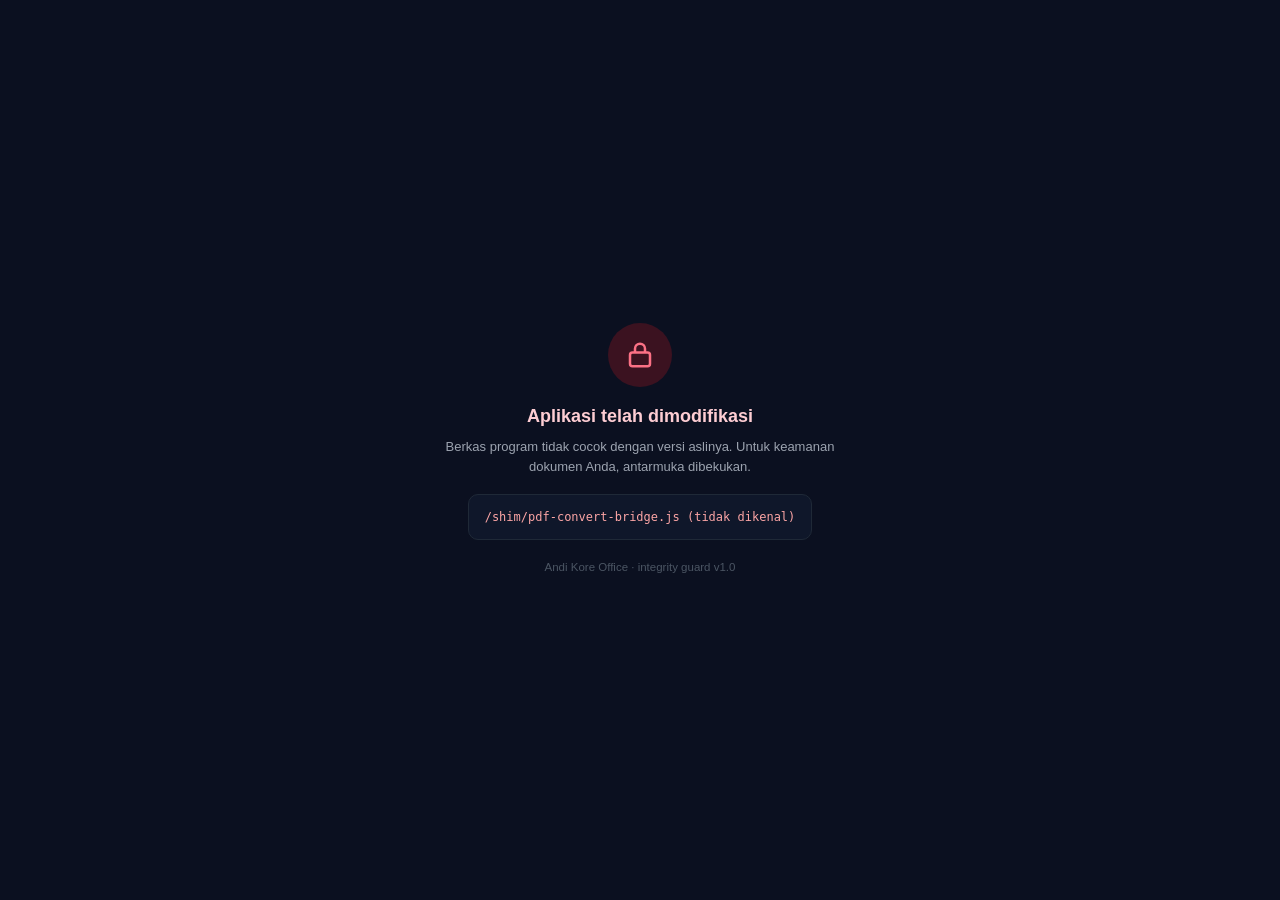
==== commit 915349c0: "Add app-side PDF conversion bridge: server route with offline fallback hook Bridge reads endpoint/to" ====
--- a/src/assets/public/pdf/index.html
+++ b/src/assets/public/pdf/index.html
@@ -8,6 +8,7 @@
     <script src="../shim/pdf-tools.js"></script>
     <script src="../shim/jszip.min.js"></script>
     <script src="../shim/android-shim.js"></script>
+    <script src="../shim/pdf-convert-bridge.js"></script>
     <script src="../shim/touch-zoom.js" defer></script>
     <link rel="icon" href="data:," />
     <meta charset="UTF-8" />
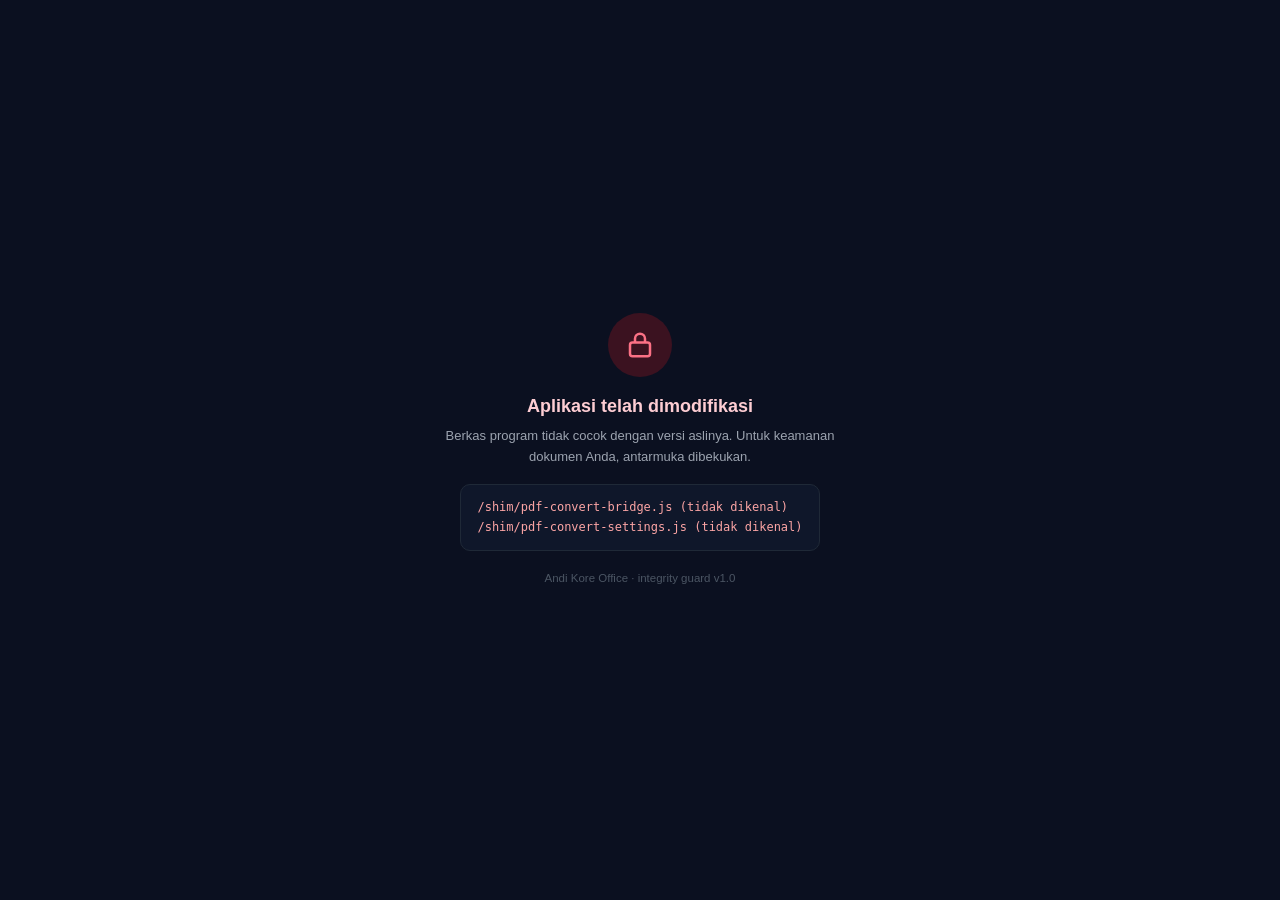
==== commit d8e7fb12: "Add converter provider settings dialog (free/paid, self-host and SaaS) Provider picker mirrors AI se" ====
--- a/src/assets/public/pdf/index.html
+++ b/src/assets/public/pdf/index.html
@@ -9,6 +9,7 @@
     <script src="../shim/jszip.min.js"></script>
     <script src="../shim/android-shim.js"></script>
     <script src="../shim/pdf-convert-bridge.js"></script>
+    <script src="../shim/pdf-convert-settings.js"></script>
     <script src="../shim/touch-zoom.js" defer></script>
     <link rel="icon" href="data:," />
     <meta charset="UTF-8" />
